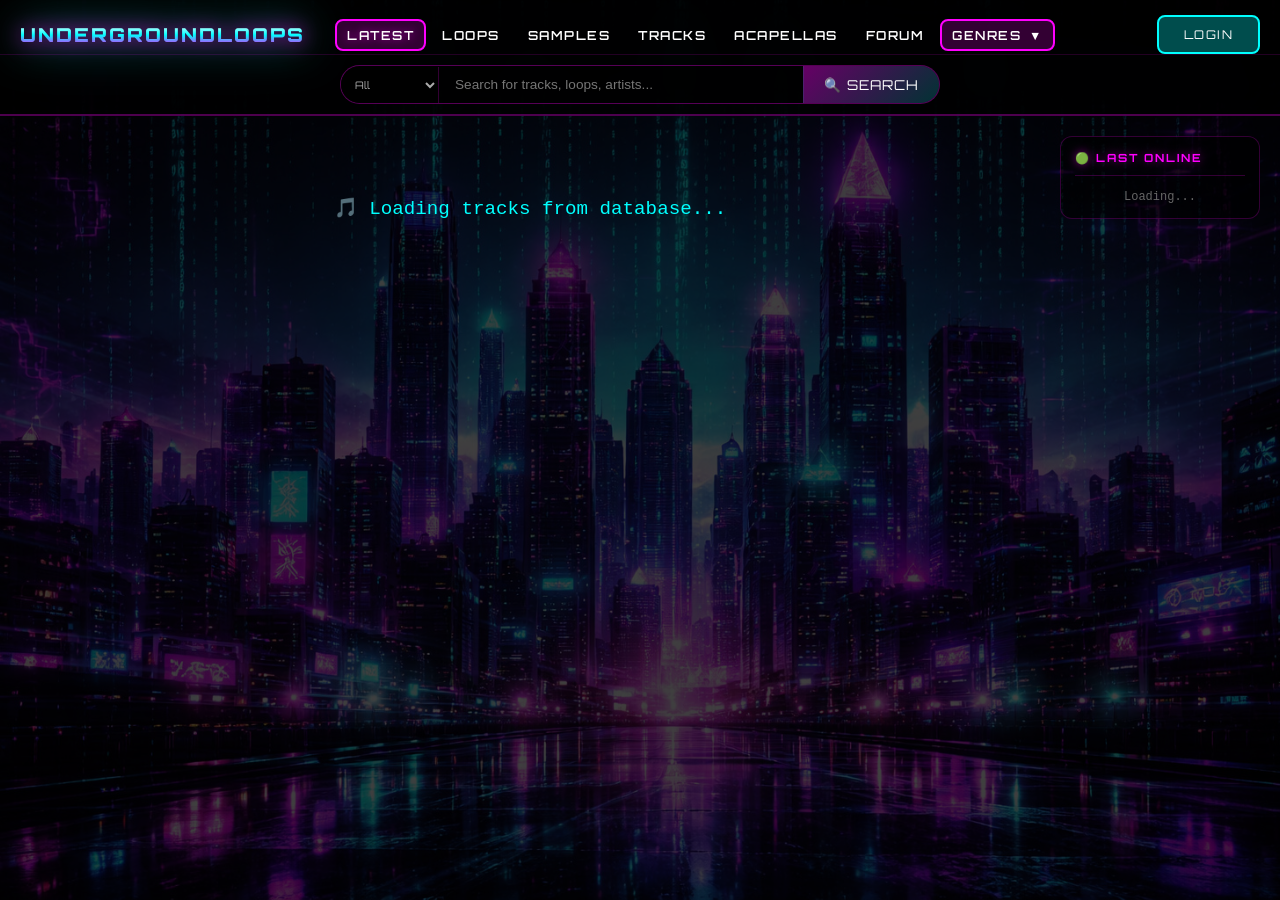
==== index.html @ 8f7794dc "Add files via upload" ====
<!DOCTYPE html>
<html lang="de">
<head>
    <meta charset="UTF-8">
    <meta name="viewport" content="width=device-width, initial-scale=1.0">
    <title>UNDERGROUNDLOOPS - Underground Techno & Electronic Music</title>
    <link rel="preconnect" href="https://fonts.googleapis.com">
    <link rel="preconnect" href="https://fonts.gstatic.com" crossorigin>
    <link href="https://fonts.googleapis.com/css2?family=Russo+One&family=Orbitron:wght@900&display=swap" rel="stylesheet">
    <link rel="stylesheet" href="style.css">
</head>
<body>
    <div class="cyberpunk-bg"></div>

    <header class="main-header" style="padding-bottom:0;">
        <div class="header-content">
            <div class="logo" style="font-size:1.2rem;letter-spacing:2px;" onclick="window.location.href='index.html'">UNDERGROUNDLOOPS</div>
            <nav class="main-nav" style="gap:4px;">
                <a href="index.html" class="nav-link active" data-page="latest" style="padding:6px 10px;font-size:0.78rem;">Latest</a>
                <a href="#" class="nav-link" data-page="loops" style="padding:6px 10px;font-size:0.78rem;">Loops</a>
                <a href="#" class="nav-link" data-page="samples" style="padding:6px 10px;font-size:0.78rem;">Samples</a>
                <a href="#" class="nav-link" data-page="tracks" style="padding:6px 10px;font-size:0.78rem;">Tracks</a>
                <a href="#" class="nav-link" data-page="acapellas" style="padding:6px 10px;font-size:0.78rem;">Acapellas</a>
                <a href="#" class="nav-link" data-page="forum" id="forumNavLink" style="padding:6px 10px;font-size:0.78rem;">Forum</a>
                <div class="genre-dropdown">
                    <button class="genre-dropdown-btn" style="padding:6px 10px;font-size:0.78rem;">
                        Genres <span class="arrow">▼</span>
                    </button>
                    <div class="genre-dropdown-menu">
                        <a href="#" data-genre="all">All Genres</a>
                        <a href="#" data-genre="techno">Techno</a>
                        <a href="#" data-genre="minimal">Minimal</a>
                        <a href="#" data-genre="industrial">Industrial</a>
                        <a href="#" data-genre="goa">Goa</a>
                        <a href="#" data-genre="psytrance">Psytrance</a>
                        <a href="#" data-genre="rap">Rap</a>
                        <a href="#" data-genre="hiphop">Hip Hop</a>
                        <a href="#" data-genre="chillout">Chillout</a>
                        <a href="#" data-genre="cinematics">Cinematics</a>
                        <a href="#" data-genre="drumandbass">Drum and Bass</a>
                        <a href="#" data-genre="electronic">Electronic</a>
                        <a href="#" data-genre="house">House</a>
                        <a href="#" data-genre="dubstep">Dubstep</a>
                        <a href="#" data-genre="trap">Trap</a>
                    </div>
                </div>
            </nav>
            <div class="user-actions">
                <div id="messagesIcon" class="messages-icon hidden" onclick="openMessages()">
                    💬
                    <span id="unreadBadge" class="unread-badge hidden">0</span>
                </div>
                <button id="loginBtn" class="login-btn">Login</button>
                <div id="userMenu" class="user-menu hidden">
                    <img id="userAvatar" class="user-avatar" src="" alt="Avatar" onclick="openProfile()">
                    <span id="username" class="username" onclick="openProfile()"></span>
                    <button id="logoutBtn" class="logout-btn-small">Logout</button>
                </div>
            </div>
        </div>
        <!-- ===== SEARCH BAR - EIGENE ZEILE ===== -->
        <div style="display:flex;align-items:center;justify-content:center;padding:10px 20px;border-top:1px solid #ff00ff22;">
            <div style="display:flex;align-items:center;background:rgba(0,0,0,0.5);border:1px solid #ff00ff55;border-radius:30px;overflow:hidden;transition:all 0.3s;max-width:600px;width:100%;" onmouseover="this.style.borderColor='#ff00ff'" onmouseout="this.style.borderColor='#ff00ff55'">
                <select id="searchFilter" style="background:rgba(0,0,0,0.8);border:none;border-right:1px solid #ff00ff33;color:#aaa;font-family:'Orbitron',sans-serif;font-size:0.65rem;padding:10px 10px;cursor:pointer;outline:none;flex-shrink:0;">
                    <option value="all">All</option>
                    <option value="tracks">Tracks</option>
                    <option value="loops">Loops</option>
                    <option value="samples">Samples</option>
                    <option value="acapellas">Acapellas</option>
                    <option value="artists">Artists</option>
                </select>
                <input id="searchInput" type="text" placeholder="Search for tracks, loops, artists..." 
                    style="background:transparent;border:none;color:#fff;font-size:0.85rem;padding:10px 16px;flex:1;outline:none;min-width:0;"
                    onkeydown="if(event.key==='Enter') performSearch()">
                <button onclick="performSearch()" style="background:linear-gradient(135deg,rgba(255,0,255,0.4),rgba(0,255,255,0.2));border:none;border-left:1px solid #ff00ff44;color:#fff;padding:10px 20px;cursor:pointer;font-size:0.85rem;font-family:'Orbitron',sans-serif;letter-spacing:1px;transition:all 0.2s;flex-shrink:0;" onmouseover="this.style.background='linear-gradient(135deg,rgba(255,0,255,0.6),rgba(0,255,255,0.4))'" onmouseout="this.style.background='linear-gradient(135deg,rgba(255,0,255,0.4),rgba(0,255,255,0.2))'">🔍 SEARCH</button>
            </div>
        </div>
    </header>


    <!-- ===== SEARCH RESULTS PAGE ===== -->
    <div class="container hidden" id="searchContainer">
        <div style="max-width:1100px;margin:0 auto;padding:20px 0;">
            <div style="display:flex;align-items:center;justify-content:space-between;margin-bottom:25px;flex-wrap:wrap;gap:15px;">
                <h1 style="font-family:'Orbitron',sans-serif;font-size:1.2rem;color:#ff00ff;letter-spacing:3px;text-shadow:0 0 20px rgba(255,0,255,0.6);">🔍 SEARCH RESULTS</h1>
                <button onclick="closeSearchPage()" style="background:rgba(255,0,255,0.15);border:1px solid #ff00ff;color:#ff00ff;padding:8px 18px;border-radius:8px;cursor:pointer;font-family:'Orbitron',sans-serif;font-size:0.7rem;letter-spacing:1px;">← BACK</button>
            </div>
            <div id="searchResultsContainer"></div>
        </div>
    </div>

    <!-- ===== LOOPS SUBMENU ===== -->
    <div id="loopsSubmenu" style="display:none;background:rgba(0,0,0,0.7);border-bottom:1px solid #ff00ff33;padding:8px 20px;text-align:center;gap:8px;flex-wrap:wrap;justify-content:center;">
        <span style="color:#ff00ff;font-family:'Orbitron',sans-serif;font-size:0.75rem;margin-right:8px;line-height:2;">LOOPS:</span>
        <button onclick="filterLoopCategory('all')" id="loopCat_all" style="padding:5px 14px;font-size:0.75rem;background:rgba(255,0,255,0.3);border:1px solid #ff00ff;color:#fff;border-radius:20px;cursor:pointer;font-family:'Orbitron',sans-serif;transition:all 0.3s;">All</button>
        <button onclick="filterLoopCategory('bass')" id="loopCat_bass" style="padding:5px 14px;font-size:0.75rem;background:rgba(0,0,0,0.3);border:1px solid #444;color:#aaa;border-radius:20px;cursor:pointer;font-family:'Orbitron',sans-serif;transition:all 0.3s;">Bass</button>
        <button onclick="filterLoopCategory('clap')" id="loopCat_clap" style="padding:5px 14px;font-size:0.75rem;background:rgba(0,0,0,0.3);border:1px solid #444;color:#aaa;border-radius:20px;cursor:pointer;font-family:'Orbitron',sans-serif;transition:all 0.3s;">Clap &amp; Snare</button>
        <button onclick="filterLoopCategory('hihats')" id="loopCat_hihats" style="padding:5px 14px;font-size:0.75rem;background:rgba(0,0,0,0.3);border:1px solid #444;color:#aaa;border-radius:20px;cursor:pointer;font-family:'Orbitron',sans-serif;transition:all 0.3s;">Hihats</button>
        <button onclick="filterLoopCategory('kick')" id="loopCat_kick" style="padding:5px 14px;font-size:0.75rem;background:rgba(0,0,0,0.3);border:1px solid #444;color:#aaa;border-radius:20px;cursor:pointer;font-family:'Orbitron',sans-serif;transition:all 0.3s;">Kick &amp; Drums</button>
        <button onclick="filterLoopCategory('percussion')" id="loopCat_percussion" style="padding:5px 14px;font-size:0.75rem;background:rgba(0,0,0,0.3);border:1px solid #444;color:#aaa;border-radius:20px;cursor:pointer;font-family:'Orbitron',sans-serif;transition:all 0.3s;">Percussions</button>
        <button onclick="filterLoopCategory('synth')" id="loopCat_synth" style="padding:5px 14px;font-size:0.75rem;background:rgba(0,0,0,0.3);border:1px solid #444;color:#aaa;border-radius:20px;cursor:pointer;font-family:'Orbitron',sans-serif;transition:all 0.3s;">Synth</button>
    </div>

    <!-- ===== LOOPS KEY SUBMENU ===== -->
    <div id="loopsKeySubmenu" style="display:none;background:rgba(0,0,0,0.65);border-bottom:1px solid #ff00ff22;padding:6px 20px;flex-wrap:wrap;justify-content:center;gap:6px;">
        <span style="color:#ff00ff;font-family:'Orbitron',sans-serif;font-size:0.75rem;margin-right:8px;line-height:2;">KEY:</span>
        <button onclick="filterLoopKey('all')" id="loopKey_all" style="padding:5px 12px;font-size:0.75rem;background:rgba(255,0,255,0.3);border:1px solid #ff00ff;color:#fff;border-radius:20px;cursor:pointer;font-family:'Orbitron',sans-serif;transition:all 0.3s;">All</button>
        <button onclick="filterLoopKey('C')" id="loopKey_C" style="padding:5px 12px;font-size:0.75rem;background:rgba(0,0,0,0.3);border:1px solid #444;color:#aaa;border-radius:20px;cursor:pointer;">C</button>
        <button onclick="filterLoopKey('C#')" id="loopKey_C#" style="padding:5px 12px;font-size:0.75rem;background:rgba(0,0,0,0.3);border:1px solid #444;color:#aaa;border-radius:20px;cursor:pointer;">C#</button>
        <button onclick="filterLoopKey('D')" id="loopKey_D" style="padding:5px 12px;font-size:0.75rem;background:rgba(0,0,0,0.3);border:1px solid #444;color:#aaa;border-radius:20px;cursor:pointer;">D</button>
        <button onclick="filterLoopKey('D#')" id="loopKey_D#" style="padding:5px 12px;font-size:0.75rem;background:rgba(0,0,0,0.3);border:1px solid #444;color:#aaa;border-radius:20px;cursor:pointer;">D#</button>
        <button onclick="filterLoopKey('E')" id="loopKey_E" style="padding:5px 12px;font-size:0.75rem;background:rgba(0,0,0,0.3);border:1px solid #444;color:#aaa;border-radius:20px;cursor:pointer;">E</button>
        <button onclick="filterLoopKey('F')" id="loopKey_F" style="padding:5px 12px;font-size:0.75rem;background:rgba(0,0,0,0.3);border:1px solid #444;color:#aaa;border-radius:20px;cursor:pointer;">F</button>
        <button onclick="filterLoopKey('F#')" id="loopKey_F#" style="padding:5px 12px;font-size:0.75rem;background:rgba(0,0,0,0.3);border:1px solid #444;color:#aaa;border-radius:20px;cursor:pointer;">F#</button>
        <button onclick="filterLoopKey('G')" id="loopKey_G" style="padding:5px 12px;font-size:0.75rem;background:rgba(0,0,0,0.3);border:1px solid #444;color:#aaa;border-radius:20px;cursor:pointer;">G</button>
        <button onclick="filterLoopKey('G#')" id="loopKey_G#" style="padding:5px 12px;font-size:0.75rem;background:rgba(0,0,0,0.3);border:1px solid #444;color:#aaa;border-radius:20px;cursor:pointer;">G#</button>
        <button onclick="filterLoopKey('A')" id="loopKey_A" style="padding:5px 12px;font-size:0.75rem;background:rgba(0,0,0,0.3);border:1px solid #444;color:#aaa;border-radius:20px;cursor:pointer;">A</button>
        <button onclick="filterLoopKey('A#')" id="loopKey_A#" style="padding:5px 12px;font-size:0.75rem;background:rgba(0,0,0,0.3);border:1px solid #444;color:#aaa;border-radius:20px;cursor:pointer;">A#</button>
        <button onclick="filterLoopKey('B')" id="loopKey_B" style="padding:5px 12px;font-size:0.75rem;background:rgba(0,0,0,0.3);border:1px solid #444;color:#aaa;border-radius:20px;cursor:pointer;">B</button>
    </div>

    <!-- ===== SAMPLES SUBMENU ===== -->
    <div id="samplesSubmenu" style="display:none;background:rgba(0,0,0,0.7);border-bottom:1px solid #00ffff33;padding:8px 20px;flex-wrap:wrap;justify-content:center;gap:8px;">
        <span style="color:#00ffff;font-family:'Orbitron',sans-serif;font-size:0.75rem;margin-right:8px;line-height:2;">SAMPLES:</span>
        <button onclick="filterSampleCategory('all')" id="sampleCat_all" style="padding:5px 14px;font-size:0.75rem;background:rgba(0,255,255,0.3);border:1px solid #00ffff;color:#fff;border-radius:20px;cursor:pointer;font-family:'Orbitron',sans-serif;transition:all 0.3s;">All</button>
        <button onclick="filterSampleCategory('bass')" id="sampleCat_bass" style="padding:5px 14px;font-size:0.75rem;background:rgba(0,0,0,0.3);border:1px solid #444;color:#aaa;border-radius:20px;cursor:pointer;font-family:'Orbitron',sans-serif;transition:all 0.3s;">Bass</button>
        <button onclick="filterSampleCategory('clap')" id="sampleCat_clap" style="padding:5px 14px;font-size:0.75rem;background:rgba(0,0,0,0.3);border:1px solid #444;color:#aaa;border-radius:20px;cursor:pointer;font-family:'Orbitron',sans-serif;transition:all 0.3s;">Clap &amp; Snare</button>
        <button onclick="filterSampleCategory('hihats')" id="sampleCat_hihats" style="padding:5px 14px;font-size:0.75rem;background:rgba(0,0,0,0.3);border:1px solid #444;color:#aaa;border-radius:20px;cursor:pointer;font-family:'Orbitron',sans-serif;transition:all 0.3s;">Hihats</button>
        <button onclick="filterSampleCategory('kick')" id="sampleCat_kick" style="padding:5px 14px;font-size:0.75rem;background:rgba(0,0,0,0.3);border:1px solid #444;color:#aaa;border-radius:20px;cursor:pointer;font-family:'Orbitron',sans-serif;transition:all 0.3s;">Kick &amp; Drums</button>
        <button onclick="filterSampleCategory('percussion')" id="sampleCat_percussion" style="padding:5px 14px;font-size:0.75rem;background:rgba(0,0,0,0.3);border:1px solid #444;color:#aaa;border-radius:20px;cursor:pointer;font-family:'Orbitron',sans-serif;transition:all 0.3s;">Percussions</button>
        <button onclick="filterSampleCategory('synth')" id="sampleCat_synth" style="padding:5px 14px;font-size:0.75rem;background:rgba(0,0,0,0.3);border:1px solid #444;color:#aaa;border-radius:20px;cursor:pointer;font-family:'Orbitron',sans-serif;transition:all 0.3s;">Synth</button>
    </div>

    <!-- ===== SAMPLES KEY SUBMENU ===== -->
    <div id="samplesKeySubmenu" style="display:none;background:rgba(0,0,0,0.65);border-bottom:1px solid #00ffff22;padding:6px 20px;flex-wrap:wrap;justify-content:center;gap:6px;">
        <span style="color:#00ffff;font-family:'Orbitron',sans-serif;font-size:0.75rem;margin-right:8px;line-height:2;">KEY:</span>
        <button onclick="filterSampleKey('all')" id="sampleKey_all" style="padding:5px 12px;font-size:0.75rem;background:rgba(0,255,255,0.3);border:1px solid #00ffff;color:#fff;border-radius:20px;cursor:pointer;font-family:'Orbitron',sans-serif;transition:all 0.3s;">All</button>
        <button onclick="filterSampleKey('C')" id="sampleKey_C" style="padding:5px 12px;font-size:0.75rem;background:rgba(0,0,0,0.3);border:1px solid #444;color:#aaa;border-radius:20px;cursor:pointer;">C</button>
        <button onclick="filterSampleKey('C#')" id="sampleKey_C#" style="padding:5px 12px;font-size:0.75rem;background:rgba(0,0,0,0.3);border:1px solid #444;color:#aaa;border-radius:20px;cursor:pointer;">C#</button>
        <button onclick="filterSampleKey('D')" id="sampleKey_D" style="padding:5px 12px;font-size:0.75rem;background:rgba(0,0,0,0.3);border:1px solid #444;color:#aaa;border-radius:20px;cursor:pointer;">D</button>
        <button onclick="filterSampleKey('D#')" id="sampleKey_D#" style="padding:5px 12px;font-size:0.75rem;background:rgba(0,0,0,0.3);border:1px solid #444;color:#aaa;border-radius:20px;cursor:pointer;">D#</button>
        <button onclick="filterSampleKey('E')" id="sampleKey_E" style="padding:5px 12px;font-size:0.75rem;background:rgba(0,0,0,0.3);border:1px solid #444;color:#aaa;border-radius:20px;cursor:pointer;">E</button>
        <button onclick="filterSampleKey('F')" id="sampleKey_F" style="padding:5px 12px;font-size:0.75rem;background:rgba(0,0,0,0.3);border:1px solid #444;color:#aaa;border-radius:20px;cursor:pointer;">F</button>
        <button onclick="filterSampleKey('F#')" id="sampleKey_F#" style="padding:5px 12px;font-size:0.75rem;background:rgba(0,0,0,0.3);border:1px solid #444;color:#aaa;border-radius:20px;cursor:pointer;">F#</button>
        <button onclick="filterSampleKey('G')" id="sampleKey_G" style="padding:5px 12px;font-size:0.75rem;background:rgba(0,0,0,0.3);border:1px solid #444;color:#aaa;border-radius:20px;cursor:pointer;">G</button>
        <button onclick="filterSampleKey('G#')" id="sampleKey_G#" style="padding:5px 12px;font-size:0.75rem;background:rgba(0,0,0,0.3);border:1px solid #444;color:#aaa;border-radius:20px;cursor:pointer;">G#</button>
        <button onclick="filterSampleKey('A')" id="sampleKey_A" style="padding:5px 12px;font-size:0.75rem;background:rgba(0,0,0,0.3);border:1px solid #444;color:#aaa;border-radius:20px;cursor:pointer;">A</button>
        <button onclick="filterSampleKey('A#')" id="sampleKey_A#" style="padding:5px 12px;font-size:0.75rem;background:rgba(0,0,0,0.3);border:1px solid #444;color:#aaa;border-radius:20px;cursor:pointer;">A#</button>
        <button onclick="filterSampleKey('B')" id="sampleKey_B" style="padding:5px 12px;font-size:0.75rem;background:rgba(0,0,0,0.3);border:1px solid #444;color:#aaa;border-radius:20px;cursor:pointer;">B</button>
    </div>

    <!-- ===== ACAPELLAS SUBMENU ===== -->
    <div id="acapellasSubmenu" style="display:none;background:rgba(0,0,0,0.7);border-bottom:1px solid #ffff0033;padding:8px 20px;flex-wrap:wrap;justify-content:center;gap:8px;">
        <span style="color:#ffff00;font-family:'Orbitron',sans-serif;font-size:0.75rem;margin-right:4px;line-height:2;">KEY:</span>
        <button onclick="filterAcapellaKey('all')" id="acapKey_all" style="padding:5px 12px;font-size:0.75rem;background:rgba(255,255,0,0.3);border:1px solid #ffff00;color:#fff;border-radius:20px;cursor:pointer;font-family:'Orbitron',sans-serif;transition:all 0.3s;">All</button>
        <button onclick="filterAcapellaKey('C')" id="acapKey_C" style="padding:5px 12px;font-size:0.75rem;background:rgba(0,0,0,0.3);border:1px solid #444;color:#aaa;border-radius:20px;cursor:pointer;">C</button>
        <button onclick="filterAcapellaKey('C#')" id="acapKey_C#" style="padding:5px 12px;font-size:0.75rem;background:rgba(0,0,0,0.3);border:1px solid #444;color:#aaa;border-radius:20px;cursor:pointer;">C#</button>
        <button onclick="filterAcapellaKey('D')" id="acapKey_D" style="padding:5px 12px;font-size:0.75rem;background:rgba(0,0,0,0.3);border:1px solid #444;color:#aaa;border-radius:20px;cursor:pointer;">D</button>
        <button onclick="filterAcapellaKey('D#')" id="acapKey_D#" style="padding:5px 12px;font-size:0.75rem;background:rgba(0,0,0,0.3);border:1px solid #444;color:#aaa;border-radius:20px;cursor:pointer;">D#</button>
        <button onclick="filterAcapellaKey('E')" id="acapKey_E" style="padding:5px 12px;font-size:0.75rem;background:rgba(0,0,0,0.3);border:1px solid #444;color:#aaa;border-radius:20px;cursor:pointer;">E</button>
        <button onclick="filterAcapellaKey('F')" id="acapKey_F" style="padding:5px 12px;font-size:0.75rem;background:rgba(0,0,0,0.3);border:1px solid #444;color:#aaa;border-radius:20px;cursor:pointer;">F</button>
        <button onclick="filterAcapellaKey('F#')" id="acapKey_F#" style="padding:5px 12px;font-size:0.75rem;background:rgba(0,0,0,0.3);border:1px solid #444;color:#aaa;border-radius:20px;cursor:pointer;">F#</button>
        <button onclick="filterAcapellaKey('G')" id="acapKey_G" style="padding:5px 12px;font-size:0.75rem;background:rgba(0,0,0,0.3);border:1px solid #444;color:#aaa;border-radius:20px;cursor:pointer;">G</button>
        <button onclick="filterAcapellaKey('G#')" id="acapKey_G#" style="padding:5px 12px;font-size:0.75rem;background:rgba(0,0,0,0.3);border:1px solid #444;color:#aaa;border-radius:20px;cursor:pointer;">G#</button>
        <button onclick="filterAcapellaKey('A')" id="acapKey_A" style="padding:5px 12px;font-size:0.75rem;background:rgba(0,0,0,0.3);border:1px solid #444;color:#aaa;border-radius:20px;cursor:pointer;">A</button>
        <button onclick="filterAcapellaKey('A#')" id="acapKey_A#" style="padding:5px 12px;font-size:0.75rem;background:rgba(0,0,0,0.3);border:1px solid #444;color:#aaa;border-radius:20px;cursor:pointer;">A#</button>
        <button onclick="filterAcapellaKey('B')" id="acapKey_B" style="padding:5px 12px;font-size:0.75rem;background:rgba(0,0,0,0.3);border:1px solid #444;color:#aaa;border-radius:20px;cursor:pointer;">B</button>
        <span style="color:#ffff00;font-family:'Orbitron',sans-serif;font-size:0.75rem;margin-left:12px;margin-right:4px;line-height:2;">BPM:</span>
        <button onclick="filterAcapellaBpm('all')" id="acapBpm_all" style="padding:5px 12px;font-size:0.75rem;background:rgba(255,255,0,0.3);border:1px solid #ffff00;color:#fff;border-radius:20px;cursor:pointer;font-family:'Orbitron',sans-serif;transition:all 0.3s;">All</button>
        <button onclick="filterAcapellaBpm('slow')" id="acapBpm_slow" style="padding:5px 12px;font-size:0.75rem;background:rgba(0,0,0,0.3);border:1px solid #444;color:#aaa;border-radius:20px;cursor:pointer;">Slow &lt;90</button>
        <button onclick="filterAcapellaBpm('mid')" id="acapBpm_mid" style="padding:5px 12px;font-size:0.75rem;background:rgba(0,0,0,0.3);border:1px solid #444;color:#aaa;border-radius:20px;cursor:pointer;">Mid 90-130</button>
        <button onclick="filterAcapellaBpm('fast')" id="acapBpm_fast" style="padding:5px 12px;font-size:0.75rem;background:rgba(0,0,0,0.3);border:1px solid #444;color:#aaa;border-radius:20px;cursor:pointer;">Fast &gt;130</button>
    </div>

    <div id="mainFlexWrapper" style="display:flex;gap:20px;align-items:flex-start;padding:0 20px;">
        <div class="container" id="mainContainer" style="flex:1;min-width:0;padding:0;">
            <div id="trackListContainer">
                <div class="loading-message">
                    <p style="text-align:center;color:#00ffff;font-size:1.2rem;padding:40px;">🎵 Loading tracks from database...</p>
                </div>
            </div>
        </div>
        <div id="membersSidebar" style="width:200px;flex-shrink:0;background:rgba(0,0,0,0.6);border:1px solid #ff00ff33;border-radius:12px;padding:14px;position:sticky;top:80px;margin-top:20px;">
            <h3 style="font-family:'Orbitron',sans-serif;color:#ff00ff;font-size:0.7rem;letter-spacing:2px;margin:0 0 14px 0;text-shadow:0 0 10px rgba(255,0,255,0.5);border-bottom:1px solid #ff00ff33;padding-bottom:10px;">🟢 LAST ONLINE</h3>
            <div id="onlineMembersList"><p style="color:#666;font-size:0.75rem;text-align:center;">Loading...</p></div>
        </div>
    </div>

    <!-- ===== BLOG PAGE ===== -->
    <div class="container hidden" id="blogContainer">
        <div style="max-width:900px;margin:0 auto;">
            <div style="display:flex;justify-content:space-between;align-items:center;margin-bottom:30px;flex-wrap:wrap;gap:15px;">
                <h1 style="font-family:'Orbitron',sans-serif;font-size:1.4rem;color:#ff00ff;letter-spacing:3px;text-shadow:0 0 20px rgba(255,0,255,0.6);">📰 UNDERGROUNDLOOPS BLOG</h1>
                <button id="newPostBtn" onclick="toggleNewPostForm()" style="display:none;background:rgba(255,0,255,0.2);border:2px solid #ff00ff;color:#fff;padding:10px 20px;border-radius:8px;cursor:pointer;font-family:'Orbitron',sans-serif;font-size:0.7rem;letter-spacing:1px;transition:all 0.3s;">✏️ NEW POST</button>
            </div>
            <div id="newPostForm" style="display:none;background:rgba(0,0,0,0.7);border:2px solid #ff00ff;border-radius:16px;padding:30px;margin-bottom:30px;">
                <h3 style="font-family:'Orbitron',sans-serif;color:#00ffff;font-size:0.85rem;letter-spacing:2px;margin-bottom:12px;">NEW BLOG POST</h3>
                <input id="blogTitle" type="text" placeholder="Title..." style="width:100%;padding:12px 16px;margin-bottom:10px;background:rgba(0,0,0,0.5);border:1px solid #ff00ff44;border-radius:8px;color:#fff;font-size:1rem;box-sizing:border-box;font-family:'Orbitron',sans-serif;">
                <textarea id="blogText" placeholder="Write your post here..." style="width:100%;padding:12px 16px;margin-bottom:10px;background:rgba(0,0,0,0.5);border:1px solid #ff00ff44;border-radius:8px;color:#fff;font-size:0.95rem;font-family:'Courier New',monospace;min-height:180px;resize:vertical;box-sizing:border-box;"></textarea>
                <input id="blogImage" type="text" placeholder="Image URL (optional)..." style="width:100%;padding:12px 16px;margin-bottom:15px;background:rgba(0,0,0,0.5);border:1px solid #ff00ff44;border-radius:8px;color:#fff;font-size:0.9rem;box-sizing:border-box;">
                <input id="blogVideo" type="text" placeholder="YouTube URL (optional)..." style="width:100%;padding:12px 16px;margin-bottom:12px;background:rgba(0,0,0,0.5);border:1px solid #ff00ff44;border-radius:8px;color:#fff;font-size:0.9rem;box-sizing:border-box;">
                <div style="display:flex;gap:12px;">
                    <button onclick="submitBlogPost()" style="background:rgba(255,0,255,0.3);border:2px solid #ff00ff;color:#fff;padding:12px 30px;border-radius:8px;cursor:pointer;font-family:'Orbitron',sans-serif;font-size:0.75rem;letter-spacing:1px;">🚀 PUBLISH</button>
                    <button onclick="toggleNewPostForm()" style="background:rgba(100,100,100,0.2);border:2px solid #444;color:#aaa;padding:12px 20px;border-radius:8px;cursor:pointer;font-family:'Orbitron',sans-serif;font-size:0.75rem;">CANCEL</button>
                </div>
            </div>
            <div id="blogPostsList"></div>
        </div>
    </div>

    <!-- ===== FORUM PAGE ===== -->
    <div class="container hidden" id="forumContainer">
        <div style="max-width:960px;margin:0 auto;padding:20px 0;">
            <div style="display:flex;justify-content:space-between;align-items:center;margin-bottom:30px;flex-wrap:wrap;gap:15px;">
                <h1 style="font-family:'Orbitron',sans-serif;font-size:1.4rem;color:#00ffff;letter-spacing:3px;text-shadow:0 0 20px rgba(0,255,255,0.6);">💬 FORUM</h1>
                <button id="newThreadBtn" onclick="showNewThreadForm()" style="display:none;background:rgba(0,255,255,0.2);border:2px solid #00ffff;color:#fff;padding:10px 20px;border-radius:8px;cursor:pointer;font-family:'Orbitron',sans-serif;font-size:0.7rem;letter-spacing:1px;">✏️ NEW THREAD</button>
            </div>
            <div id="forumCategoriesView"></div>
            <div id="forumThreadsView" style="display:none;"></div>
            <div id="forumPostView" style="display:none;"></div>
            <div id="newThreadForm" style="display:none;background:rgba(0,0,0,0.7);border:2px solid #00ffff;border-radius:16px;padding:30px;margin-bottom:30px;">
                <h3 style="font-family:'Orbitron',sans-serif;color:#00ffff;font-size:0.85rem;letter-spacing:2px;margin-bottom:12px;">NEW THREAD</h3>
                <input id="threadTitle" type="text" placeholder="Thread Title..." style="width:100%;padding:12px 16px;margin-bottom:15px;background:rgba(0,0,0,0.5);border:1px solid #00ffff44;border-radius:8px;color:#fff;font-size:1rem;box-sizing:border-box;font-family:'Orbitron',sans-serif;">
                <textarea id="threadText" placeholder="Write your message..." style="width:100%;padding:12px 16px;margin-bottom:20px;background:rgba(0,0,0,0.5);border:1px solid #00ffff44;border-radius:8px;color:#fff;font-size:0.95rem;font-family:'Courier New',monospace;min-height:150px;resize:vertical;box-sizing:border-box;"></textarea>
                <div style="display:flex;gap:12px;">
                    <button onclick="submitNewThread()" style="background:rgba(0,255,255,0.2);border:2px solid #00ffff;color:#fff;padding:12px 30px;border-radius:8px;cursor:pointer;font-family:'Orbitron',sans-serif;font-size:0.75rem;letter-spacing:1px;">🚀 POST</button>
                    <button onclick="hideNewThreadForm()" style="background:rgba(100,100,100,0.2);border:2px solid #444;color:#aaa;padding:12px 20px;border-radius:8px;cursor:pointer;font-family:'Orbitron',sans-serif;font-size:0.75rem;">CANCEL</button>
                </div>
            </div>
        </div>
    </div>

    <!-- ===== PROFILE PAGE ===== -->
    <div class="container hidden" id="profileContainer">
        <div class="profile-page">
            <button class="back-btn" onclick="showMainPage()">← Back to Tracks</button>
            <div id="profileBanner" style="width:100%;height:220px;background:linear-gradient(135deg,#0a0a0a,#1a0a2e,#0a1a2e);border-radius:16px;margin-bottom:0;position:relative;overflow:hidden;border:1px solid #ff00ff44;">
                <img id="profileBannerImg" src="" alt="Banner" style="width:100%;height:100%;object-fit:cover;display:none;">
                <div id="bannerDefault" style="position:absolute;inset:0;background:linear-gradient(135deg,#0d0d1a 0%,#1a0a2e 40%,#0a1520 100%);display:flex;align-items:center;justify-content:center;">
                    <div style="font-family:'Orbitron',sans-serif;color:rgba(255,0,255,0.15);font-size:4rem;letter-spacing:10px;user-select:none;">UNDERGROUNDLOOPS</div>
                </div>
                <div style="position:absolute;bottom:0;left:0;right:0;height:80px;background:linear-gradient(transparent,rgba(0,0,0,0.8));pointer-events:none;"></div>
            </div>
            <div style="position:relative;margin-top:-50px;padding:0 30px;display:flex;align-items:flex-end;gap:20px;margin-bottom:20px;">
                <div style="position:relative;flex-shrink:0;">
                    <img id="profilePageAvatar" class="profile-page-avatar" src="" alt="Avatar" style="width:100px;height:100px;border-radius:50%;border:4px solid #ff00ff;box-shadow:0 0 20px rgba(255,0,255,0.5);object-fit:cover;background:#111;">
                </div>
                <div class="profile-info" style="flex:1;padding-bottom:10px;">
                    <h2 id="profilePageUsername" class="profile-page-username"></h2>
                    <p id="profilePageEmail" class="profile-page-email"></p>
                    <p id="profilePageJoined" class="profile-page-joined"></p>
                </div>
                <div class="profile-actions" id="profileActions"></div>
            </div>
            <div class="profile-stats">
                <div class="stat-box"><div class="stat-number" id="uploadsCount">0</div><div class="stat-label">Uploads</div></div>
                <div class="stat-box clickable" onclick="showFollowers()"><div class="stat-number" id="followersCount">0</div><div class="stat-label">Followers</div></div>
                <div class="stat-box clickable" onclick="showFollowing()"><div class="stat-number" id="followingCount">0</div><div class="stat-label">Following</div></div>
                <div class="stat-box"><div class="stat-number" id="likesCount">0</div><div class="stat-label">Likes Received</div></div>
            </div>
            <div class="profile-tabs">
                <button class="tab-btn active" data-tab="uploads">My Uploads</button>
                <button class="tab-btn" data-tab="liked">Liked Tracks</button>
                <button class="tab-btn" data-tab="playlists">🎵 Playlists</button>
                <button class="tab-btn" data-tab="reposts">🔁 Reposts</button>
                <button class="tab-btn" data-tab="stats">📊 Stats</button>
                <button class="tab-btn" data-tab="sociallinks">🔗 Social Links</button>
                <button class="tab-btn" data-tab="settings">Settings</button>
            </div>
            <div class="profile-content">
                <div id="uploadsTab" class="tab-content active">
                    <div style="text-align:right;margin-bottom:20px;">
                        <button onclick="openUploadPage()" style="padding:12px 28px;background:linear-gradient(135deg,rgba(255,0,255,0.3),rgba(0,255,255,0.2));border:2px solid #ff00ff;color:#fff;border-radius:8px;cursor:pointer;font-size:1rem;font-family:'Orbitron',sans-serif;letter-spacing:1px;transition:all 0.3s;">⬆ UPLOAD</button>
                    </div>
                    <div id="userUploads"></div>
                </div>
                <div id="likedTab" class="tab-content hidden"><div id="userLikedTracks"></div></div>
                <div id="playlistsTab" class="tab-content hidden"></div>
                <div id="repostsTab" class="tab-content hidden"></div>
                <div id="statsTab" class="tab-content hidden"></div>
                <div id="sociallinksTab" class="tab-content hidden"></div>
                <div id="settingsTab" class="tab-content hidden">
                    <div class="settings-section">
                        <h3>Avatar</h3>
                        <img id="settingsAvatar" class="settings-avatar" src="">
                        <input type="file" id="avatarUpload" accept="image/*" style="display:none">
                        <button onclick="document.getElementById('avatarUpload').click()">🖼️ Change Avatar</button>
                        <p style="color:#888;font-size:0.78rem;margin-top:8px;font-family:'Orbitron',sans-serif;letter-spacing:1px;">MAX SIZE: 1024 x 1024 px • JPG/PNG</p>
                    </div>
                    <div class="settings-section">
                        <h3>Profile Banner</h3>
                        <input type="file" id="bannerUpload" accept="image/*" style="display:none">
                        <button onclick="document.getElementById('bannerUpload').click()" style="padding:10px 24px;background:rgba(255,0,255,0.2);border:2px solid #ff00ff;color:#fff;border-radius:8px;cursor:pointer;font-size:0.9rem;">🖼️ Change Banner</button>
                        <p style="color:#888;font-size:0.78rem;margin-top:8px;font-family:'Orbitron',sans-serif;letter-spacing:1px;">MAX SIZE: 1536 x 1024 px • JPG/PNG</p>
                    </div>
                    <div class="settings-section">
                        <h3>Username</h3>
                        <input type="text" id="settingsUsername" placeholder="Username">
                        <button onclick="updateUsername()">Update Username</button>
                    </div>
                </div>
            </div>
        </div>
    </div>

    <!-- ===== UPLOAD PAGE ===== -->
    <div class="container hidden" id="uploadContainer">
        <div style="max-width:600px;margin:0 auto;padding:20px;">
            <button onclick="openProfile()" style="padding:10px 20px;background:rgba(0,255,255,0.1);border:1px solid #00ffff;color:#00ffff;border-radius:8px;cursor:pointer;margin-bottom:30px;">← Back to Profile</button>
            <h2 style="font-family:'Orbitron',sans-serif;color:#ff00ff;text-align:center;margin-bottom:30px;font-size:1.8rem;text-shadow:0 0 20px rgba(255,0,255,0.5);">⬆ UPLOAD</h2>
            <div style="margin-bottom:15px;">
                <p style="color:#00ffff;margin-bottom:12px;font-family:'Orbitron',sans-serif;font-size:0.9rem;">SELECT TYPE:</p>
                <div style="display:flex;gap:12px;">
                    <button id="typeBtn_loop" onclick="selectUploadType('loop')" style="flex:1;padding:14px;background:rgba(255,0,255,0.3);border:2px solid #ff00ff;color:#fff;border-radius:8px;cursor:pointer;font-family:'Orbitron',sans-serif;font-size:0.85rem;transition:all 0.3s;">🔁 LOOP<br><small style="color:#ccc;font-size:0.7rem;">WAV</small></button>
                    <button id="typeBtn_sample" onclick="selectUploadType('sample')" style="flex:1;padding:14px;background:rgba(0,0,0,0.3);border:2px solid #444;color:#aaa;border-radius:8px;cursor:pointer;font-family:'Orbitron',sans-serif;font-size:0.85rem;transition:all 0.3s;">🎹 SAMPLE<br><small style="color:#aaa;font-size:0.7rem;">WAV</small></button>
                    <button id="typeBtn_track" onclick="selectUploadType('track')" style="flex:1;padding:14px;background:rgba(0,0,0,0.3);border:2px solid #444;color:#aaa;border-radius:8px;cursor:pointer;font-family:'Orbitron',sans-serif;font-size:0.85rem;transition:all 0.3s;">🎵 TRACK<br><small style="color:#aaa;font-size:0.7rem;">MP3</small></button>
                    <button id="typeBtn_acapella" onclick="selectUploadType('acapella')" style="flex:1;padding:14px;background:rgba(0,0,0,0.3);border:2px solid #444;color:#aaa;border-radius:8px;cursor:pointer;font-family:'Orbitron',sans-serif;font-size:0.85rem;transition:all 0.3s;">🎤 ACAPELLA<br><small style="color:#aaa;font-size:0.7rem;">WAV/MP3</small></button>
                </div>
                <input type="hidden" id="uploadType" value="loop">
            </div>
            <div id="loopCategorySection" style="margin-bottom:20px;display:none;">
                <label style="color:#00ffff;font-family:'Orbitron',sans-serif;font-size:0.85rem;display:block;margin-bottom:8px;">LOOP CATEGORY</label>
                <select id="uploadCategory" style="width:100%;padding:12px 16px;background:rgba(0,0,0,0.5);border:1px solid #ff00ff44;border-radius:8px;color:#fff;font-size:1rem;box-sizing:border-box;">
                    <option value="bass">Bass</option>
                    <option value="clap">Clap &amp; Snare</option>
                    <option value="hihats">Hihats</option>
                    <option value="kick">Kick &amp; Drums</option>
                    <option value="percussion">Percussions</option>
                    <option value="synth">Synth</option>
                </select>
            </div>
            <div id="keySection" style="margin-bottom:20px;display:none;">
                <label style="color:#00ffff;font-family:'Orbitron',sans-serif;font-size:0.85rem;display:block;margin-bottom:8px;">KEY</label>
                <select id="uploadKey" style="width:100%;padding:12px 16px;background:rgba(0,0,0,0.5);border:1px solid #ff00ff44;border-radius:8px;color:#fff;font-size:1rem;box-sizing:border-box;">
                    <option value="">-- Select Key --</option>
                    <option value="C">C</option><option value="C#">C#</option>
                    <option value="D">D</option><option value="D#">D#</option>
                    <option value="E">E</option><option value="F">F</option>
                    <option value="F#">F#</option><option value="G">G</option>
                    <option value="G#">G#</option><option value="A">A</option>
                    <option value="A#">A#</option><option value="B">B</option>
                </select>
            </div>
            <div style="margin-bottom:20px;">
                <label style="color:#00ffff;font-family:'Orbitron',sans-serif;font-size:0.85rem;display:block;margin-bottom:8px;">TITLE *</label>
                <input type="text" id="uploadTitle" placeholder="Enter title..." style="width:100%;padding:12px 16px;background:rgba(0,0,0,0.5);border:1px solid #ff00ff44;border-radius:8px;color:#fff;font-size:1rem;box-sizing:border-box;">
            </div>
            <div style="display:flex;gap:15px;margin-bottom:20px;">
                <div style="flex:2;">
                    <label style="color:#00ffff;font-family:'Orbitron',sans-serif;font-size:0.85rem;display:block;margin-bottom:8px;">GENRE</label>
                    <select id="uploadGenre" style="width:100%;padding:12px 16px;background:rgba(0,0,0,0.5);border:1px solid #ff00ff44;border-radius:8px;color:#fff;font-size:1rem;box-sizing:border-box;">
                        <option value="techno">Techno</option><option value="minimal">Minimal</option>
                        <option value="industrial">Industrial</option><option value="goa">Goa</option>
                        <option value="psytrance">Psytrance</option><option value="rap">Rap</option>
                        <option value="hiphop">Hip Hop</option><option value="chillout">Chillout</option>
                        <option value="cinematics">Cinematics</option><option value="drumandbass">Drum and Bass</option>
                        <option value="electronic">Electronic</option><option value="house">House</option>
                        <option value="dubstep">Dubstep</option><option value="trap">Trap</option>
                    </select>
                </div>
                <div style="flex:1;">
                    <label style="color:#00ffff;font-family:'Orbitron',sans-serif;font-size:0.85rem;display:block;margin-bottom:8px;">BPM</label>
                    <input type="number" id="uploadBPM" placeholder="140" min="60" max="250" style="width:100%;padding:12px 16px;background:rgba(0,0,0,0.5);border:1px solid #ff00ff44;border-radius:8px;color:#fff;font-size:1rem;box-sizing:border-box;">
                </div>
            </div>
            <div style="margin-bottom:20px;">
                <label style="color:#00ffff;font-family:'Orbitron',sans-serif;font-size:0.85rem;display:block;margin-bottom:8px;">AUDIO FILE * &nbsp;<span id="audioFormatHint" style="color:#ff00ff;font-size:0.75rem;">WAV format only</span></label>
                <input type="file" id="uploadAudioFile" accept=".wav,audio/wav" style="display:none">
                <div onclick="document.getElementById('uploadAudioFile').click()" style="padding:20px;border:2px dashed #ff00ff44;border-radius:8px;text-align:center;cursor:pointer;color:#aaa;background:rgba(255,0,255,0.05);transition:all 0.3s;" onmouseover="this.style.borderColor='#ff00ff'" onmouseout="this.style.borderColor='#ff00ff44'">
                    🎵 <span id="uploadAudioLabel">Click to select audio file</span>
                </div>
            </div>
            <div style="margin-bottom:15px;">
                <label style="color:#00ffff;font-family:'Orbitron',sans-serif;font-size:0.85rem;display:block;margin-bottom:8px;">COVER IMAGE &nbsp;<span style="color:#666;font-size:0.75rem;">(optional)</span></label>
                <input type="file" id="uploadCoverFile" accept="image/*" style="display:none">
                <div onclick="document.getElementById('uploadCoverFile').click()" style="padding:20px;border:2px dashed #00ffff44;border-radius:8px;text-align:center;cursor:pointer;color:#aaa;background:rgba(0,255,255,0.05);transition:all 0.3s;" onmouseover="this.style.borderColor='#00ffff'" onmouseout="this.style.borderColor='#00ffff44'">
                    🖼️ <span id="uploadCoverLabel">Click to select cover image (optional)</span>
                </div>
                <img id="coverPreview" class="hidden" style="width:120px;height:120px;object-fit:cover;border-radius:8px;margin-top:12px;border:2px solid #ff00ff;">
            </div>
            <div id="uploadProgress" class="hidden" style="padding:15px;background:rgba(255,0,255,0.1);border:1px solid #ff00ff;border-radius:8px;text-align:center;margin-bottom:20px;color:#fff;">
                <span id="uploadProgressText">Uploading...</span>
            </div>
            <button onclick="submitUpload()" style="width:100%;padding:16px;background:linear-gradient(135deg,rgba(255,0,255,0.4),rgba(0,255,255,0.2));border:2px solid #ff00ff;color:#fff;border-radius:8px;cursor:pointer;font-size:1.1rem;font-family:'Orbitron',sans-serif;letter-spacing:2px;transition:all 0.3s;">⬆ UPLOAD NOW</button>
        </div>
    </div>

    <!-- ===== MESSAGES PAGE ===== -->
    <div class="container hidden" id="messagesContainer">
        <div class="messages-page">
            <button class="back-btn" onclick="showMainPage()">← Back</button>
            <h2>Messages</h2>
            <div class="messages-layout">
                <div class="conversations-list" id="conversationsList"><p style="color:#666;text-align:center;padding:20px;">Loading conversations...</p></div>
                <div class="message-view" id="messageView"><p style="color:#666;text-align:center;padding:40px;">Select a conversation</p></div>
            </div>
        </div>
    </div>

    <!-- ===== LOGIN/REGISTER MODAL ===== -->
    <div id="authModal" class="modal hidden">
        <div class="modal-content">
            <span class="close-modal">&times;</span>
            <div id="loginForm" class="auth-form">
                <h2>Login</h2>
                <input type="email" id="loginEmail" placeholder="Email" required>
                <input type="password" id="loginPassword" placeholder="Password" required>
                <button id="loginSubmit" class="submit-btn">Login</button>
                <p class="switch-form">Don't have an account? <a href="#" id="showRegister">Register</a></p>
            </div>
            <div id="registerForm" class="auth-form hidden">
                <h2>Register</h2>
                <input type="text" id="registerUsername" placeholder="Username" required>
                <input type="email" id="registerEmail" placeholder="Email" required>
                <input type="password" id="registerPassword" placeholder="Password" required>
                <button id="registerSubmit" class="submit-btn">Register</button>
                <p class="switch-form">Already have an account? <a href="#" id="showLogin">Login</a></p>
            </div>
        </div>
    </div>

    <!-- ===== FOLLOWERS/FOLLOWING MODAL ===== -->
    <div id="followModal" class="modal hidden">
        <div class="modal-content">
            <span class="close-modal">&times;</span>
            <h2 id="followModalTitle"></h2>
            <div id="followModalContent" class="follow-list"></div>
        </div>
    </div>

    <!-- ===== PLAYER MODAL ===== -->
    <div id="playerModal" style="display:none;position:fixed;inset:0;background:rgba(0,0,0,0.85);z-index:9999;align-items:center;justify-content:center;backdrop-filter:blur(10px);" onclick="closePlayerModal(event)">
        <div style="background:linear-gradient(135deg,#0a0a0a,#1a0a2e);border:1px solid #ff00ff;border-radius:20px;padding:20px;max-width:900px;width:96%;box-shadow:0 0 60px rgba(255,0,255,0.3);position:relative;max-height:90vh;overflow-y:auto;" onclick="event.stopPropagation()">
            <button onclick="closePlayerModal()" style="position:absolute;top:15px;right:15px;background:none;border:none;color:#aaa;font-size:1.5rem;cursor:pointer;">✕</button>
            <div style="display:flex;gap:20px;align-items:center;margin-bottom:25px;">
                <img id="modalCover" src="" style="width:90px;height:90px;object-fit:cover;border-radius:10px;border:2px solid #ff00ff;box-shadow:0 0 20px rgba(255,0,255,0.4);flex-shrink:0;">
                <div>
                    <div id="modalTitle" style="color:#fff;font-size:1.1rem;font-weight:bold;margin-bottom:6px;"></div>
                    <div id="modalArtist" style="color:#00ffff;font-size:0.9rem;margin-bottom:6px;"></div>
                    <div id="modalMeta" style="color:#888;font-size:0.8rem;"></div>
                </div>
            </div>
            <div id="modalWaveform" style="width:100%;height:110px;background:rgba(0,0,0,0.4);border-radius:10px;cursor:pointer;margin-bottom:12px;overflow:hidden;position:relative;"></div>
            <div style="display:flex;justify-content:space-between;color:#888;font-size:0.8rem;margin-bottom:15px;">
                <span id="modalCurrentTime">0:00</span>
                <span id="modalTotalTime">0:00</span>
            </div>
            <div style="display:flex;align-items:center;gap:15px;justify-content:center;margin-bottom:20px;">
                <button onclick="modalTogglePlay()" id="modalPlayBtn" style="width:60px;height:60px;border-radius:50%;background:linear-gradient(135deg,#ff00ff,#00ffff);border:none;color:#000;font-size:1.5rem;cursor:pointer;transition:all 0.3s;box-shadow:0 0 20px rgba(255,0,255,0.5);">▶</button>
                <div style="display:flex;align-items:center;gap:8px;flex:1;">
                    <span style="color:#aaa;font-size:1rem;">🔊</span>
                    <input type="range" id="modalVolume" min="0" max="100" value="80" oninput="setVolume(this.value)" style="flex:1;accent-color:#ff00ff;">
                </div>
            </div>

            <!-- ✅ Buttons: Like + Playlist + Repost + Teilen + Download -->
            <div style="display:grid;grid-template-columns:1fr 1fr 1fr 1fr 1fr;gap:8px;">
                <button id="modalLikeBtn" onclick="modalToggleLike()" style="padding:10px;background:rgba(255,0,255,0.2);border:1px solid #ff00ff;color:#fff;border-radius:8px;cursor:pointer;font-size:0.85rem;transition:all 0.3s;text-align:center;">🤍 <span id="modalLikeCount">0</span></button>
                <button id="modalPlaylistBtn" onclick="openPlaylistPopup(currentModalTrackId)" style="padding:10px;background:rgba(255,165,0,0.2);border:1px solid #ffa500;color:#ffa500;border-radius:8px;cursor:pointer;font-size:0.85rem;transition:all 0.3s;text-align:center;">🎵 Playlist</button>
                <button id="modalRepostBtn" onclick="toggleRepost(currentModalTrackId)" style="padding:10px;background:rgba(0,255,136,0.2);border:1px solid #00ff88;color:#00ff88;border-radius:8px;cursor:pointer;font-size:0.85rem;transition:all 0.3s;text-align:center;">🔁 Repost</button>
                <button id="modalShareBtn" onclick="shareTrack()" style="padding:10px;background:rgba(100,100,255,0.2);border:1px solid #6666ff;color:#aaaaff;border-radius:8px;cursor:pointer;font-size:0.85rem;transition:all 0.3s;text-align:center;">🔗 Teilen</button>
                <button id="modalDownloadBtn" onclick="downloadTrack()" style="padding:10px;background:rgba(0,255,255,0.2);border:1px solid #00ffff;color:#fff;border-radius:8px;cursor:pointer;font-size:0.85rem;transition:all 0.3s;text-align:center;">⬇ Download</button>
            </div>

            <!-- SHARE POPUP -->
            <div id="sharePopup" style="display:none;margin-top:10px;background:rgba(0,0,0,0.8);border:1px solid #6666ff;border-radius:12px;padding:15px;">
                <div style="font-family:'Orbitron',sans-serif;color:#aaaaff;font-size:0.72rem;letter-spacing:2px;margin-bottom:10px;">🔗 TRACK TEILEN</div>
                <div style="display:flex;gap:8px;margin-bottom:10px;">
                    <input id="shareUrl" type="text" readonly style="flex:1;background:#111;border:1px solid #6666ff44;border-radius:6px;color:#fff;font-size:0.78rem;padding:8px 10px;outline:none;">
                    <button onclick="copyShareUrl()" style="background:rgba(100,100,255,0.3);border:1px solid #6666ff;color:#aaaaff;border-radius:6px;padding:8px 14px;cursor:pointer;font-size:0.78rem;white-space:nowrap;">📋 Kopieren</button>
                </div>
                <div style="display:flex;gap:8px;flex-wrap:wrap;">
                    <button onclick="shareVia('whatsapp')" style="flex:1;padding:8px;background:rgba(37,211,102,0.2);border:1px solid #25d366;color:#25d366;border-radius:6px;cursor:pointer;font-size:0.78rem;">💬 WhatsApp</button>
                    <button onclick="shareVia('telegram')" style="flex:1;padding:8px;background:rgba(0,136,204,0.2);border:1px solid #0088cc;color:#0088cc;border-radius:6px;cursor:pointer;font-size:0.78rem;">✈️ Telegram</button>
                    <button onclick="shareVia('twitter')" style="flex:1;padding:8px;background:rgba(29,161,242,0.2);border:1px solid #1da1f2;color:#1da1f2;border-radius:6px;cursor:pointer;font-size:0.78rem;">🐦 Twitter</button>
                    <button onclick="shareVia('copy')" style="flex:1;padding:8px;background:rgba(255,255,255,0.1);border:1px solid #555;color:#aaa;border-radius:6px;cursor:pointer;font-size:0.78rem;">🔗 Link</button>
                </div>
            </div>

            <!-- COMMENTS SECTION -->
            <div style="margin-top:20px;border-top:1px solid #ff00ff22;padding-top:16px;">
                <div style="display:flex;align-items:center;justify-content:space-between;margin-bottom:10px;">
                    <span style="font-family:'Orbitron',sans-serif;color:#ff00ff;font-size:0.75rem;letter-spacing:2px;">💬 COMMENTS</span>
                    <span style="color:#666;font-size:0.7rem;">Click on waveform to comment</span>
                </div>
                <div id="modalCommentsSection" style="max-height:150px;overflow-y:auto;"></div>
            </div>
        </div>
    </div>

    <!-- ===== CROP MODAL ===== -->
    <div id="cropModal" style="display:none;position:fixed;top:0;left:0;width:100%;height:100%;background:rgba(0,0,0,0.92);backdrop-filter:blur(10px);z-index:9999;align-items:center;justify-content:center;">
        <div style="background:rgba(0,0,0,0.95);border:2px solid #ff00ff;border-radius:20px;padding:30px;width:90%;max-width:600px;box-shadow:0 0 50px rgba(255,0,255,0.4);">
            <h3 style="font-family:'Orbitron',sans-serif;color:#ff00ff;font-size:0.9rem;letter-spacing:2px;margin-bottom:6px;" id="cropModalTitle">CROP IMAGE</h3>
            <p style="color:#888;font-size:0.75rem;font-family:'Orbitron',sans-serif;margin-bottom:20px;" id="cropModalSubtitle">Drag to move • Scroll to zoom</p>
            <div style="position:relative;overflow:hidden;border:2px solid #ff00ff44;border-radius:12px;margin-bottom:20px;background:#111;cursor:grab;" id="cropCanvasWrapper">
                <canvas id="cropCanvas" style="display:block;"></canvas>
                <div style="position:absolute;top:0;left:0;width:100%;height:100%;pointer-events:none;background:linear-gradient(rgba(255,0,255,0.1) 1px,transparent 1px),linear-gradient(90deg,rgba(255,0,255,0.1) 1px,transparent 1px);background-size:33.33% 33.33%;"></div>
            </div>
            <div style="display:flex;align-items:center;gap:12px;margin-bottom:20px;">
                <span style="color:#ff00ff;font-size:1rem;">🔍</span>
                <input type="range" id="cropZoom" min="0.5" max="3" step="0.01" value="1" style="flex:1;height:4px;-webkit-appearance:none;background:rgba(255,0,255,0.3);border-radius:2px;outline:none;cursor:pointer;">
                <span style="color:#888;font-size:0.75rem;font-family:'Orbitron',sans-serif;" id="cropZoomLabel">100%</span>
            </div>
            <div style="display:flex;gap:12px;justify-content:flex-end;">
                <button onclick="closeCropModal()" style="background:rgba(100,100,100,0.2);border:2px solid #444;color:#aaa;padding:12px 24px;border-radius:8px;cursor:pointer;font-family:'Orbitron',sans-serif;font-size:0.75rem;">CANCEL</button>
                <button onclick="applyCrop()" style="background:rgba(255,0,255,0.3);border:2px solid #ff00ff;color:#fff;padding:12px 30px;border-radius:8px;cursor:pointer;font-family:'Orbitron',sans-serif;font-size:0.75rem;letter-spacing:1px;">✅ ÜBERNEHMEN</button>
            </div>
        </div>
    </div>

    <!-- Firebase SDK -->
    <script src="https://cdnjs.cloudflare.com/ajax/libs/wavesurfer.js/6.6.4/wavesurfer.min.js"></script>
    <script src="https://www.gstatic.com/firebasejs/8.10.1/firebase-app.js"></script>
    <script src="https://www.gstatic.com/firebasejs/8.10.1/firebase-firestore.js"></script>
    <script src="https://www.gstatic.com/firebasejs/8.10.1/firebase-auth.js"></script>
    <script src="https://www.gstatic.com/firebasejs/8.10.1/firebase-storage.js"></script>
    <script src="firebase-config.js"></script>
    <script src="script.js"></script>
    <script src="auth.js"></script>
    <script src="social.js"></script>
    <script src="upload.js"></script>
</body>
</html>
---- style.css ----
/* UNDERGROUNDLOOPS v2 - Professional Edition */

* {
    margin: 0;
    padding: 0;
    box-sizing: border-box;
}

body {
    font-family: 'Courier New', monospace;
    background: #000;
    color: #fff;
    min-height: 100vh;
    overflow-x: hidden;
}

/* Cyberpunk Background */
.cyberpunk-bg {
    position: fixed;
    top: 0;
    left: 0;
    width: 100%;
    height: 100%;
    background-image: url('cyberpunk-skyline.jpg');
    background-size: cover;
    background-position: center;
    background-attachment: fixed;
    z-index: -2;
}

.cyberpunk-bg::after {
    content: '';
    position: absolute;
    top: 0;
    left: 0;
    width: 100%;
    height: 100%;
    background: rgba(0, 0, 0, 0.75);
    z-index: -1;
}

/* Header */
.main-header {
    width: 100%;
    background: rgba(0, 0, 0, 0.8);
    backdrop-filter: blur(20px);
    border-bottom: 2px solid rgba(255, 0, 255, 0.3);
    padding: 15px 0;
    position: sticky;
    top: 0;
    z-index: 1000;
}

.header-content {
    max-width: 1400px;
    margin: 0 auto;
    padding: 0 20px;
    display: flex;
    justify-content: space-between;
    align-items: center;
    gap: 30px;
}

.logo {
    font-family: 'Orbitron', 'Russo One', sans-serif;
    font-size: 1.8rem;
    font-weight: 900;
    color: #fff;
    letter-spacing: 3px;
    text-transform: uppercase;
    background: linear-gradient(180deg, #ffffff 0%, #00ffff 50%, #ff00ff 100%);
    -webkit-background-clip: text;
    -webkit-text-fill-color: transparent;
    background-clip: text;
    filter: drop-shadow(0 0 10px rgba(255, 0, 255, 0.8)) 
            drop-shadow(0 0 20px rgba(0, 255, 255, 0.6));
    position: relative;
    cursor: pointer;
    transition: all 0.3s ease;
}

.logo:hover {
    filter: drop-shadow(0 0 20px rgba(255, 0, 255, 1)) 
            drop-shadow(0 0 30px rgba(0, 255, 255, 1));
    transform: scale(1.05);
}

/* Navigation */
.main-nav {
    display: flex;
    gap: 20px;
    align-items: center;
    flex: 1;
}

.nav-link {
    color: #fff;
    text-decoration: none;
    padding: 8px 16px;
    border: 2px solid transparent;
    border-radius: 8px;
    transition: all 0.3s ease;
    font-family: 'Orbitron', sans-serif;
    font-size: 0.75rem;
    letter-spacing: 1.5px;
    text-transform: uppercase;
    font-weight: 600;
}

.nav-link:hover {
    border-color: #00ffff;
    background: rgba(0, 255, 255, 0.1);
    color: #00ffff;
    text-shadow: 0 0 8px rgba(0, 255, 255, 0.6);
}

.nav-link.active {
    border-color: #ff00ff;
    background: rgba(255, 0, 255, 0.2);
    color: #fff;
    text-shadow: 0 0 8px rgba(255, 0, 255, 0.6);
}

/* Genre Dropdown */
.genre-dropdown {
    position: relative;
}

.genre-dropdown-btn {
    background: rgba(255, 0, 255, 0.2);
    border: 2px solid #ff00ff;
    color: #fff;
    padding: 8px 16px;
    border-radius: 8px;
    cursor: pointer;
    font-family: 'Orbitron', sans-serif;
    font-size: 0.75rem;
    letter-spacing: 1.5px;
    text-transform: uppercase;
    font-weight: 600;
    display: flex;
    align-items: center;
    gap: 8px;
    transition: all 0.3s ease;
}

.genre-dropdown-btn:hover {
    background: rgba(255, 0, 255, 0.4);
    box-shadow: 0 0 20px rgba(255, 0, 255, 0.5);
}

.genre-dropdown-btn .arrow {
    transition: transform 0.3s ease;
}

.genre-dropdown:hover .arrow {
    transform: rotate(180deg);
}

/* ===== GENRE DROPDOWN MENU - 2 SPALTEN ===== */
.genre-dropdown-menu {
    position: absolute;
    top: 100%;
    left: 0;
    margin-top: 10px;
    background: rgba(0, 0, 0, 0.95);
    backdrop-filter: blur(20px);
    border: 2px solid #ff00ff;
    border-radius: 8px;
    width: 380px;
    opacity: 0;
    visibility: hidden;
    transform: translateY(-10px);
    transition: all 0.3s ease;
    box-shadow: 0 8px 32px rgba(255, 0, 255, 0.3);

    /* 2 Spalten Grid */
    display: grid;
    grid-template-columns: 1fr 1fr;
    padding: 8px;
    gap: 2px;
}

.genre-dropdown:hover .genre-dropdown-menu {
    opacity: 1;
    visibility: visible;
    transform: translateY(0);
}

/* "All Genres" über beide Spalten */
.genre-dropdown-menu a:first-child {
    grid-column: 1 / -1;
    border-bottom: 1px solid rgba(255, 0, 255, 0.3);
    margin-bottom: 4px;
    text-align: center;
    color: #ff00ff;
}

.genre-dropdown-menu a {
    display: block;
    padding: 10px 14px;
    color: #fff;
    text-decoration: none;
    border-radius: 6px;
    transition: all 0.2s ease;
    font-family: 'Orbitron', sans-serif;
    font-size: 0.68rem;
    letter-spacing: 1px;
    text-transform: uppercase;
}

.genre-dropdown-menu a:last-child {
    border-bottom: none;
}

.genre-dropdown-menu a:hover {
    background: rgba(255, 0, 255, 0.3);
    color: #ff00ff;
    padding-left: 18px;
}

/* User Actions */
.user-actions {
    display: flex;
    align-items: center;
    gap: 15px;
}

.messages-icon {
    position: relative;
    font-size: 24px;
    cursor: pointer;
    transition: transform 0.3s ease;
}

.messages-icon:hover {
    transform: scale(1.1);
}

.unread-badge {
    position: absolute;
    top: -8px;
    right: -8px;
    background: #ff0000;
    color: #fff;
    border-radius: 50%;
    width: 20px;
    height: 20px;
    display: flex;
    align-items: center;
    justify-content: center;
    font-size: 11px;
    font-weight: bold;
}

.login-btn {
    background: rgba(0, 255, 255, 0.3);
    border: 2px solid #00ffff;
    color: #fff;
    padding: 10px 25px;
    border-radius: 8px;
    cursor: pointer;
    font-family: 'Orbitron', sans-serif;
    font-size: 0.75rem;
    letter-spacing: 1.5px;
    text-transform: uppercase;
    transition: all 0.3s ease;
}

.login-btn:hover {
    background: rgba(0, 255, 255, 0.5);
    box-shadow: 0 0 20px rgba(0, 255, 255, 0.5);
}

.user-menu {
    display: flex;
    align-items: center;
    gap: 10px;
}

.user-avatar {
    width: 40px;
    height: 40px;
    border-radius: 50%;
    border: 2px solid #00ffff;
    object-fit: cover;
    cursor: pointer;
}

.username {
    color: #00ffff;
    font-family: 'Orbitron', sans-serif;
    font-size: 0.75rem;
    letter-spacing: 1px;
}

.logout-btn-small {
    background: rgba(255, 0, 0, 0.3);
    border: 2px solid #ff0000;
    color: #fff;
    padding: 5px 15px;
    border-radius: 6px;
    cursor: pointer;
    font-family: 'Orbitron', sans-serif;
    font-size: 0.65rem;
    letter-spacing: 1px;
    text-transform: uppercase;
    transition: all 0.3s ease;
}

.logout-btn-small:hover {
    background: rgba(255, 0, 0, 0.5);
}

/* Container */
.container {
    max-width: 1400px;
    margin: 40px auto;
    padding: 0 20px;
}

/* Track List */
#trackListContainer {
    display: grid;
    gap: 30px;
}

/* Player Container */
.player-container {
    background: rgba(0, 0, 0, 0.6);
    backdrop-filter: blur(20px);
    border: 2px solid rgba(255, 0, 255, 0.3);
    border-radius: 20px;
    padding: 30px;
    box-shadow: 
        0 8px 32px rgba(0, 0, 0, 0.5),
        0 0 40px rgba(255, 0, 255, 0.2);
}

.track-header {
    display: flex;
    align-items: center;
    gap: 20px;
    margin-bottom: 20px;
}

.cover-container {
    flex-shrink: 0;
}

.track-cover {
    width: 120px;
    height: 120px;
    border-radius: 15px;
    object-fit: cover;
    border: 2px solid rgba(0, 255, 255, 0.5);
    box-shadow: 
        0 0 20px rgba(0, 255, 255, 0.4),
        0 4px 15px rgba(0, 0, 0, 0.5);
}

.track-info {
    flex-grow: 1;
}

.track-title {
    font-size: 1.8rem;
    color: #fff;
    margin-bottom: 8px;
}

.track-genre {
    color: #00ffff;
    font-size: 0.9rem;
    letter-spacing: 1px;
}

.waveform {
    margin-bottom: 20px;
}

.player-controls {
    display: flex;
    align-items: center;
    gap: 20px;
    flex-wrap: wrap;
}

.play-btn {
    width: 60px;
    height: 60px;
    border-radius: 50%;
    background: rgba(255, 0, 255, 0.3);
    border: 2px solid #ff00ff;
    color: #fff;
    font-size: 24px;
    cursor: pointer;
    transition: all 0.3s ease;
    display: flex;
    align-items: center;
    justify-content: center;
}

.play-btn:hover {
    background: rgba(255, 0, 255, 0.5);
    box-shadow: 0 0 30px rgba(255, 0, 255, 0.8);
    transform: scale(1.05);
}

.time-display {
    color: #00ffff;
    font-size: 14px;
    display: flex;
    gap: 5px;
}

.volume-control {
    display: flex;
    align-items: center;
    gap: 10px;
}

.volume-icon {
    font-size: 20px;
}

.volume-slider {
    width: 100px;
    height: 4px;
    -webkit-appearance: none;
    background: rgba(255, 255, 255, 0.2);
    border-radius: 2px;
    outline: none;
}

.volume-slider::-webkit-slider-thumb {
    -webkit-appearance: none;
    width: 16px;
    height: 16px;
    border-radius: 50%;
    background: #00ffff;
    cursor: pointer;
    box-shadow: 0 0 10px rgba(0, 255, 255, 0.8);
}

.download-btn {
    background: rgba(0, 255, 255, 0.3);
    border: 2px solid #00ffff;
    color: #fff;
    padding: 10px 20px;
    border-radius: 8px;
    text-decoration: none;
    cursor: pointer;
    font-family: 'Courier New', monospace;
    font-size: 14px;
    transition: all 0.3s ease;
    display: inline-block;
}

.download-btn:hover {
    background: rgba(0, 255, 255, 0.5);
    box-shadow: 0 0 20px rgba(0, 255, 255, 0.5);
}

/* Comments */
.comments-section {
    margin-top: 30px;
    padding-top: 30px;
    border-top: 2px solid rgba(255, 0, 255, 0.2);
}

.comments-header {
    display: flex;
    justify-content: space-between;
    align-items: center;
    margin-bottom: 20px;
}

.comments-title {
    color: #00ffff;
    font-size: 1.2rem;
}

.add-comment-btn {
    background: rgba(255, 0, 255, 0.3);
    border: 2px solid #ff00ff;
    color: #fff;
    padding: 8px 16px;
    border-radius: 6px;
    cursor: pointer;
    font-family: 'Courier New', monospace;
    font-size: 12px;
    transition: all 0.3s ease;
}

.add-comment-btn:hover {
    background: rgba(255, 0, 255, 0.5);
}

.comment-form {
    margin-bottom: 20px;
}

.comment-form textarea {
    width: 100%;
    padding: 12px;
    background: rgba(0, 0, 0, 0.5);
    border: 2px solid rgba(0, 255, 255, 0.3);
    border-radius: 8px;
    color: #fff;
    font-family: 'Courier New', monospace;
    font-size: 14px;
    resize: vertical;
    min-height: 80px;
}

.comment-form textarea:focus {
    outline: none;
    border-color: #00ffff;
}

.comment-form button {
    margin-top: 10px;
    background: rgba(0, 255, 255, 0.3);
    border: 2px solid #00ffff;
    color: #fff;
    padding: 10px 20px;
    border-radius: 6px;
    cursor: pointer;
    font-family: 'Courier New', monospace;
    transition: all 0.3s ease;
}

.comment-form button:hover {
    background: rgba(0, 255, 255, 0.5);
}

.comments-list {
    display: flex;
    flex-direction: column;
    gap: 15px;
}

.comment {
    background: rgba(0, 0, 0, 0.4);
    padding: 15px;
    border-radius: 8px;
    border-left: 3px solid #ff00ff;
}

.comment-header {
    display: flex;
    justify-content: space-between;
    margin-bottom: 8px;
}

.comment-author {
    color: #00ffff;
    font-weight: bold;
    font-size: 14px;
}

.comment-date {
    color: #666;
    font-size: 12px;
}

.comment-text {
    color: #fff;
    font-size: 14px;
    line-height: 1.5;
}

/* Modal */
.modal {
    position: fixed;
    top: 0;
    left: 0;
    width: 100%;
    height: 100%;
    background: rgba(0, 0, 0, 0.9);
    backdrop-filter: blur(10px);
    display: flex;
    align-items: center;
    justify-content: center;
    z-index: 2000;
}

.modal-content {
    background: rgba(0, 0, 0, 0.95);
    border: 2px solid #ff00ff;
    border-radius: 20px;
    padding: 40px;
    max-width: 500px;
    width: 90%;
    position: relative;
    box-shadow: 0 0 50px rgba(255, 0, 255, 0.5);
}

.close-modal {
    position: absolute;
    top: 15px;
    right: 20px;
    font-size: 30px;
    color: #fff;
    cursor: pointer;
    transition: color 0.3s ease;
}

.close-modal:hover {
    color: #ff00ff;
}

.auth-form h2 {
    color: #00ffff;
    margin-bottom: 25px;
    text-align: center;
    font-family: 'Orbitron', sans-serif;
    letter-spacing: 2px;
}

.auth-form input {
    width: 100%;
    padding: 12px;
    margin-bottom: 15px;
    background: rgba(255, 255, 255, 0.1);
    border: 2px solid rgba(0, 255, 255, 0.3);
    border-radius: 8px;
    color: #fff;
    font-family: 'Courier New', monospace;
    font-size: 14px;
}

.auth-form input:focus {
    outline: none;
    border-color: #00ffff;
}

.submit-btn {
    width: 100%;
    padding: 15px;
    background: rgba(255, 0, 255, 0.3);
    border: 2px solid #ff00ff;
    border-radius: 8px;
    color: #fff;
    font-size: 0.8rem;
    font-weight: 600;
    cursor: pointer;
    transition: all 0.3s ease;
    font-family: 'Orbitron', sans-serif;
    letter-spacing: 2px;
    text-transform: uppercase;
}

.submit-btn:hover {
    background: rgba(255, 0, 255, 0.5);
    box-shadow: 0 0 30px rgba(255, 0, 255, 0.8);
}

.switch-form {
    text-align: center;
    margin-top: 20px;
    color: #666;
    font-size: 14px;
}

.switch-form a {
    color: #00ffff;
    text-decoration: none;
    cursor: pointer;
}

.switch-form a:hover {
    text-decoration: underline;
}

/* Profile */
.profile-section {
    margin-bottom: 25px;
}

.profile-section label {
    display: block;
    color: #00ffff;
    margin-bottom: 10px;
    font-size: 14px;
    font-family: 'Orbitron', sans-serif;
    letter-spacing: 1px;
}

.avatar-upload {
    display: flex;
    align-items: center;
    gap: 15px;
}

.avatar-upload img {
    width: 100px;
    height: 100px;
    border-radius: 50%;
    border: 2px solid #00ffff;
    object-fit: cover;
}

.avatar-upload input[type="file"] {
    display: none;
}

.avatar-upload button {
    background: rgba(0, 255, 255, 0.3);
    border: 2px solid #00ffff;
    color: #fff;
    padding: 10px 20px;
    border-radius: 6px;
    cursor: pointer;
    font-family: 'Orbitron', sans-serif;
    font-size: 0.7rem;
    letter-spacing: 1px;
    transition: all 0.3s ease;
}

.avatar-upload button:hover {
    background: rgba(0, 255, 255, 0.5);
}

.profile-section input[type="text"] {
    width: 100%;
    padding: 12px;
    background: rgba(255, 255, 255, 0.1);
    border: 2px solid rgba(0, 255, 255, 0.3);
    border-radius: 8px;
    color: #fff;
    font-family: 'Courier New', monospace;
    margin-bottom: 10px;
}

.profile-section input[type="text"]:focus {
    outline: none;
    border-color: #00ffff;
}

.profile-section button {
    background: rgba(255, 0, 255, 0.3);
    border: 2px solid #ff00ff;
    color: #fff;
    padding: 10px 20px;
    border-radius: 6px;
    cursor: pointer;
    font-family: 'Orbitron', sans-serif;
    font-size: 0.7rem;
    letter-spacing: 1px;
    transition: all 0.3s ease;
}

.profile-section button:hover {
    background: rgba(255, 0, 255, 0.5);
}

/* Utility */
.hidden {
    display: none !important;
}

/* Responsive */
@media (max-width: 1024px) {
    .main-nav { flex-wrap: wrap; }
}

@media (max-width: 768px) {
    .header-content { flex-direction: column; gap: 15px; }
    .main-nav { flex-direction: column; width: 100%; gap: 10px; }
    .nav-link { width: 100%; text-align: center; }
    .track-header { flex-direction: column; text-align: center; }
    .player-controls { justify-content: center; }
    .genre-dropdown-menu { width: 280px; grid-template-columns: 1fr; }
}

/* Like Button */
.like-btn {
    background: transparent;
    border: 2px solid rgba(255, 0, 255, 0.5);
    color: #fff;
    padding: 8px 16px;
    border-radius: 20px;
    cursor: pointer;
    font-family: 'Courier New', monospace;
    font-size: 14px;
    display: flex;
    align-items: center;
    gap: 8px;
    transition: all 0.3s ease;
}

.like-btn:hover {
    background: rgba(255, 0, 255, 0.2);
    border-color: #ff00ff;
    transform: scale(1.05);
}

.like-btn.liked {
    background: rgba(255, 0, 255, 0.4);
    border-color: #ff00ff;
}

.like-btn.liked .heart {
    color: #ff00ff;
}

/* Profile Page */
.profile-page {
    background: rgba(0, 0, 0, 0.6);
    backdrop-filter: blur(20px);
    border: 2px solid rgba(255, 0, 255, 0.3);
    border-radius: 20px;
    padding: 40px;
    margin-top: 20px;
}

.back-btn {
    background: rgba(0, 255, 255, 0.3);
    border: 2px solid #00ffff;
    color: #fff;
    padding: 10px 20px;
    border-radius: 8px;
    cursor: pointer;
    font-family: 'Orbitron', sans-serif;
    font-size: 0.7rem;
    letter-spacing: 1px;
    margin-bottom: 30px;
    transition: all 0.3s ease;
}

.back-btn:hover {
    background: rgba(0, 255, 255, 0.5);
}

.profile-header {
    display: flex;
    align-items: center;
    gap: 30px;
    margin-bottom: 40px;
    flex-wrap: wrap;
}

.profile-page-avatar {
    width: 150px;
    height: 150px;
    border-radius: 50%;
    border: 3px solid #00ffff;
    object-fit: cover;
    box-shadow: 0 0 30px rgba(0, 255, 255, 0.5);
}

.profile-info { flex: 1; }

.profile-page-username {
    font-size: 2.5rem;
    font-family: 'Orbitron', sans-serif;
    color: #fff;
    margin-bottom: 10px;
    letter-spacing: 2px;
}

.profile-page-email { color: #00ffff; font-size: 1rem; margin-bottom: 5px; }
.profile-page-joined { color: #666; font-size: 0.9rem; }

.profile-actions { display: flex; gap: 15px; }

.follow-btn {
    background: rgba(255, 0, 255, 0.3);
    border: 2px solid #ff00ff;
    color: #fff;
    padding: 12px 30px;
    border-radius: 8px;
    cursor: pointer;
    font-family: 'Orbitron', sans-serif;
    font-size: 0.7rem;
    letter-spacing: 1.5px;
    text-transform: uppercase;
    transition: all 0.3s ease;
}

.follow-btn:hover { background: rgba(255, 0, 255, 0.5); box-shadow: 0 0 20px rgba(255, 0, 255, 0.8); }
.follow-btn.following { background: rgba(0, 255, 255, 0.3); border-color: #00ffff; }

.message-user-btn {
    background: rgba(0, 255, 255, 0.3);
    border: 2px solid #00ffff;
    color: #fff;
    padding: 12px 30px;
    border-radius: 8px;
    cursor: pointer;
    font-family: 'Orbitron', sans-serif;
    font-size: 0.7rem;
    letter-spacing: 1.5px;
    text-transform: uppercase;
    transition: all 0.3s ease;
}

.message-user-btn:hover { background: rgba(0, 255, 255, 0.5); }

/* Profile Stats */
.profile-stats {
    display: grid;
    grid-template-columns: repeat(auto-fit, minmax(150px, 1fr));
    gap: 20px;
    margin-bottom: 40px;
}

.stat-box {
    background: rgba(0, 0, 0, 0.5);
    border: 2px solid rgba(255, 0, 255, 0.3);
    border-radius: 15px;
    padding: 25px;
    text-align: center;
    transition: all 0.3s ease;
}

.stat-box.clickable { cursor: pointer; }
.stat-box.clickable:hover { border-color: #ff00ff; background: rgba(255, 0, 255, 0.1); transform: translateY(-5px); }

.stat-number {
    font-size: 2.5rem;
    color: #00ffff;
    font-weight: bold;
    margin-bottom: 10px;
    font-family: 'Orbitron', sans-serif;
}

.stat-label {
    color: #fff;
    font-size: 0.75rem;
    text-transform: uppercase;
    letter-spacing: 1.5px;
    font-family: 'Orbitron', sans-serif;
}

/* Profile Tabs */
.profile-tabs {
    display: flex;
    gap: 10px;
    margin-bottom: 30px;
    border-bottom: 2px solid rgba(255, 0, 255, 0.3);
}

.tab-btn {
    background: transparent;
    border: none;
    color: #666;
    padding: 15px 25px;
    cursor: pointer;
    font-family: 'Orbitron', sans-serif;
    font-size: 0.7rem;
    letter-spacing: 1.5px;
    text-transform: uppercase;
    transition: all 0.3s ease;
    border-bottom: 3px solid transparent;
}

.tab-btn:hover { color: #00ffff; }
.tab-btn.active { color: #ff00ff; border-bottom-color: #ff00ff; }
.tab-content { min-height: 300px; }

/* Settings */
.settings-section {
    background: rgba(0, 0, 0, 0.4);
    padding: 30px;
    border-radius: 15px;
    margin-bottom: 20px;
}

.settings-section h3 {
    color: #00ffff;
    margin-bottom: 20px;
    font-family: 'Orbitron', sans-serif;
    letter-spacing: 2px;
    font-size: 0.85rem;
}

.settings-avatar {
    width: 100px;
    height: 100px;
    border-radius: 50%;
    border: 2px solid #00ffff;
    margin-bottom: 15px;
    display: block;
}

.settings-section input[type="text"] {
    width: 100%;
    max-width: 400px;
    padding: 12px;
    background: rgba(255, 255, 255, 0.1);
    border: 2px solid rgba(0, 255, 255, 0.3);
    border-radius: 8px;
    color: #fff;
    font-family: 'Courier New', monospace;
    margin-bottom: 15px;
}

.settings-section button {
    background: rgba(255, 0, 255, 0.3);
    border: 2px solid #ff00ff;
    color: #fff;
    padding: 12px 25px;
    border-radius: 8px;
    cursor: pointer;
    font-family: 'Orbitron', sans-serif;
    font-size: 0.7rem;
    letter-spacing: 1px;
    text-transform: uppercase;
    transition: all 0.3s ease;
}

.settings-section button:hover { background: rgba(255, 0, 255, 0.5); }

/* Messages */
.messages-page {
    background: rgba(0, 0, 0, 0.6);
    backdrop-filter: blur(20px);
    border: 2px solid rgba(255, 0, 255, 0.3);
    border-radius: 20px;
    padding: 40px;
    margin-top: 20px;
}

.messages-page h2 {
    color: #00ffff;
    margin-bottom: 30px;
    font-family: 'Orbitron', sans-serif;
    letter-spacing: 2px;
}

.messages-layout {
    display: grid;
    grid-template-columns: 300px 1fr;
    gap: 30px;
    min-height: 600px;
}

.conversations-list {
    background: rgba(0, 0, 0, 0.4);
    border-radius: 15px;
    padding: 20px;
    overflow-y: auto;
    max-height: 600px;
}

.conversation-item {
    background: rgba(255, 0, 255, 0.1);
    border: 2px solid rgba(255, 0, 255, 0.3);
    border-radius: 10px;
    padding: 15px;
    margin-bottom: 10px;
    cursor: pointer;
    transition: all 0.3s ease;
}

.conversation-item:hover { background: rgba(255, 0, 255, 0.2); border-color: #ff00ff; }
.conversation-item.active { background: rgba(255, 0, 255, 0.3); border-color: #ff00ff; }

.conversation-username {
    color: #00ffff;
    font-weight: bold;
    margin-bottom: 5px;
    font-family: 'Orbitron', sans-serif;
    font-size: 0.75rem;
    letter-spacing: 1px;
}

.conversation-preview { color: #666; font-size: 0.9rem; }

.message-view {
    background: rgba(0, 0, 0, 0.4);
    border-radius: 15px;
    padding: 20px;
    display: flex;
    flex-direction: column;
}

.messages-header {
    color: #00ffff;
    font-size: 1rem;
    margin-bottom: 20px;
    padding-bottom: 15px;
    border-bottom: 2px solid rgba(255, 0, 255, 0.3);
    font-family: 'Orbitron', sans-serif;
    letter-spacing: 2px;
}

.messages-body {
    flex: 1;
    overflow-y: auto;
    margin-bottom: 20px;
    display: flex;
    flex-direction: column;
    gap: 15px;
}

.message-bubble {
    max-width: 70%;
    padding: 12px 18px;
    border-radius: 15px;
    word-wrap: break-word;
}

.message-bubble.sent { align-self: flex-end; background: rgba(255, 0, 255, 0.3); border: 2px solid rgba(255, 0, 255, 0.5); }
.message-bubble.received { align-self: flex-start; background: rgba(0, 255, 255, 0.2); border: 2px solid rgba(0, 255, 255, 0.4); }
.message-time { font-size: 0.75rem; color: #666; margin-top: 5px; }

.message-input-area { display: flex; gap: 10px; }

.message-input-area textarea {
    flex: 1;
    padding: 12px;
    background: rgba(0, 0, 0, 0.5);
    border: 2px solid rgba(0, 255, 255, 0.3);
    border-radius: 10px;
    color: #fff;
    font-family: 'Courier New', monospace;
    resize: none;
    min-height: 50px;
}

.message-input-area textarea:focus { outline: none; border-color: #00ffff; }

.send-message-btn {
    background: rgba(255, 0, 255, 0.3);
    border: 2px solid #ff00ff;
    color: #fff;
    padding: 12px 25px;
    border-radius: 10px;
    cursor: pointer;
    font-family: 'Orbitron', sans-serif;
    font-size: 0.7rem;
    letter-spacing: 1px;
    text-transform: uppercase;
    transition: all 0.3s ease;
}

.send-message-btn:hover { background: rgba(255, 0, 255, 0.5); }

/* Follow List */
.follow-list {
    display: flex;
    flex-direction: column;
    gap: 15px;
    max-height: 400px;
    overflow-y: auto;
}

.follow-item {
    display: flex;
    align-items: center;
    gap: 15px;
    padding: 15px;
    background: rgba(0, 0, 0, 0.4);
    border-radius: 10px;
    transition: all 0.3s ease;
}

.follow-item:hover { background: rgba(255, 0, 255, 0.2); }

.follow-item-avatar {
    width: 50px;
    height: 50px;
    border-radius: 50%;
    border: 2px solid #00ffff;
    object-fit: cover;
}

.follow-item-name {
    color: #00ffff;
    font-size: 0.85rem;
    cursor: pointer;
    font-family: 'Orbitron', sans-serif;
    letter-spacing: 1px;
}

.follow-item-name:hover { text-decoration: underline; }

/* Responsive for Messages */
@media (max-width: 768px) {
    .messages-layout { grid-template-columns: 1fr; }
    .conversations-list { max-height: 300px; }
}
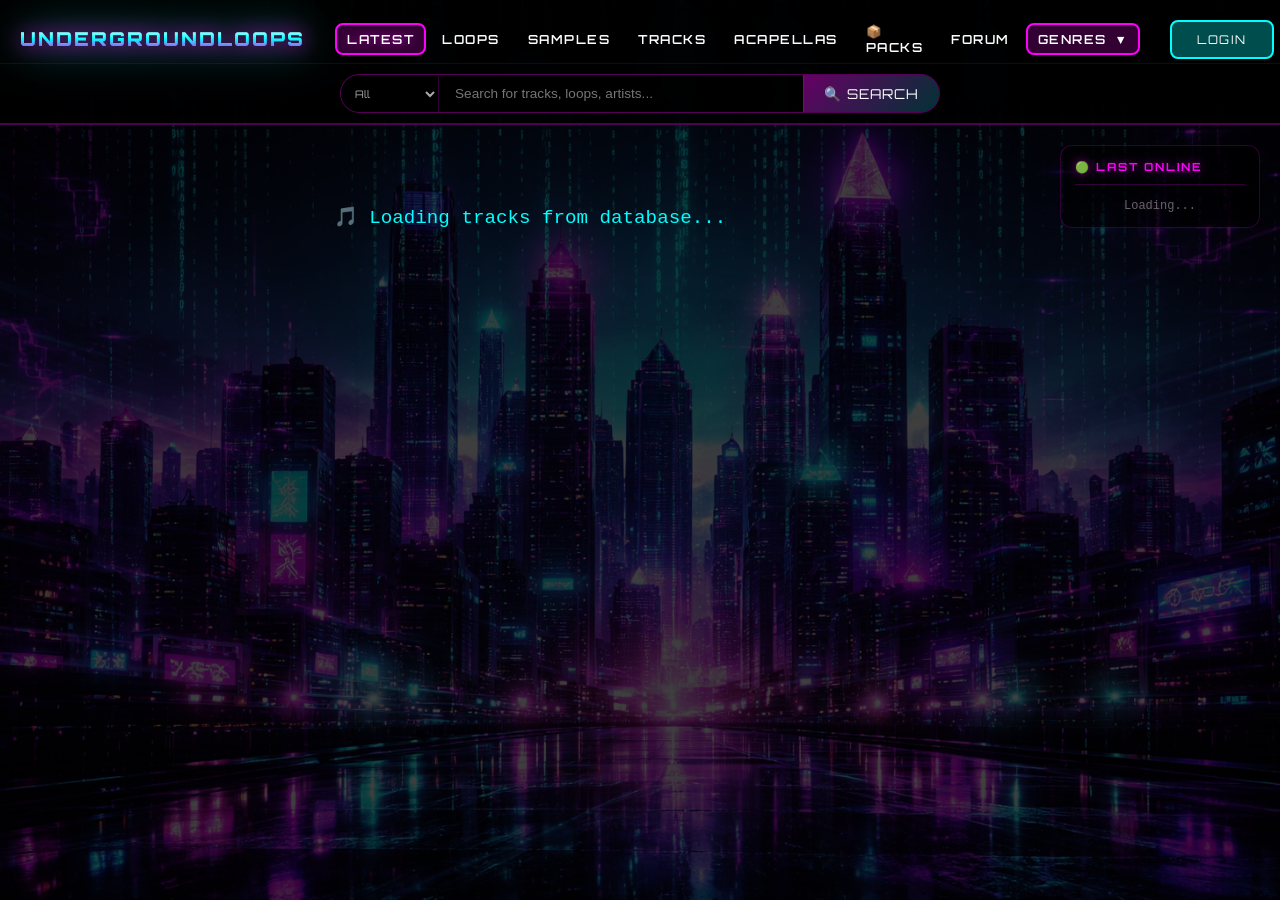
==== commit de6752ab: "Add files via upload" ====
--- a/index.html
+++ b/index.html
@@ -21,6 +21,7 @@
                 <a href="#" class="nav-link" data-page="samples" style="padding:6px 10px;font-size:0.78rem;">Samples</a>
                 <a href="#" class="nav-link" data-page="tracks" style="padding:6px 10px;font-size:0.78rem;">Tracks</a>
                 <a href="#" class="nav-link" data-page="acapellas" style="padding:6px 10px;font-size:0.78rem;">Acapellas</a>
+                <a href="#" class="nav-link" data-page="packs" style="padding:6px 10px;font-size:0.78rem;">📦 Packs</a>
                 <a href="#" class="nav-link" data-page="forum" id="forumNavLink" style="padding:6px 10px;font-size:0.78rem;">Forum</a>
                 <div class="genre-dropdown">
                     <button class="genre-dropdown-btn" style="padding:6px 10px;font-size:0.78rem;">
@@ -488,6 +489,60 @@
         </div>
     </div>
 
+
+    <!-- ===== PACKS PAGE ===== -->
+    <div class="container hidden" id="packsContainer">
+        <div style="max-width:1100px;margin:0 auto;padding:20px 0;">
+            <div style="display:flex;align-items:center;justify-content:space-between;margin-bottom:25px;flex-wrap:wrap;gap:15px;">
+                <h1 style="font-family:'Orbitron',sans-serif;font-size:1.2rem;color:#ff00ff;letter-spacing:3px;text-shadow:0 0 20px rgba(255,0,255,0.6);">📦 SAMPLE PACKS</h1>
+                <button onclick="showCreatePack()" style="background:rgba(255,0,255,0.2);border:2px solid #ff00ff;color:#fff;padding:10px 20px;border-radius:8px;cursor:pointer;font-family:'Orbitron',sans-serif;font-size:0.7rem;letter-spacing:1px;">+ CREATE PACK</button>
+            </div>
+            <div id="packsGrid" style="display:grid;grid-template-columns:repeat(auto-fill,minmax(200px,1fr));gap:16px;"></div>
+        </div>
+    </div>
+
+    <!-- ===== PACK DETAIL PAGE ===== -->
+    <div class="container hidden" id="packDetailContainer">
+        <div style="max-width:900px;margin:0 auto;padding:20px 0;">
+            <button onclick="closePackDetail()" style="background:rgba(255,0,255,0.15);border:1px solid #ff00ff;color:#ff00ff;padding:8px 18px;border-radius:8px;cursor:pointer;font-family:'Orbitron',sans-serif;font-size:0.7rem;letter-spacing:1px;margin-bottom:25px;">← BACK TO PACKS</button>
+            <div id="packDetailContent"></div>
+        </div>
+    </div>
+
+    <!-- ===== CREATE PACK PAGE ===== -->
+    <div class="container hidden" id="createPackContainer">
+        <div style="max-width:700px;margin:0 auto;padding:20px 0;">
+            <button onclick="closeCreatePack()" style="background:rgba(255,0,255,0.15);border:1px solid #ff00ff;color:#ff00ff;padding:8px 18px;border-radius:8px;cursor:pointer;font-family:'Orbitron',sans-serif;font-size:0.7rem;letter-spacing:1px;margin-bottom:25px;">&#8592; BACK</button>
+            <h1 style="font-family:'Orbitron',sans-serif;font-size:1.2rem;color:#ff00ff;letter-spacing:3px;margin-bottom:25px;">&#128230; CREATE PACK</h1>
+            <div style="background:rgba(0,0,0,0.5);border:1px solid #ff00ff33;border-radius:16px;padding:25px;margin-bottom:20px;">
+                <div style="margin-bottom:18px;">
+                    <label style="color:#00ffff;font-family:'Orbitron',sans-serif;font-size:0.8rem;display:block;margin-bottom:8px;">PACK NAME *</label>
+                    <input id="packName" type="text" placeholder="e.g. Techno Drum Pack Vol.1" style="width:100%;padding:12px 16px;background:rgba(0,0,0,0.5);border:1px solid #ff00ff44;border-radius:8px;color:#fff;font-size:1rem;box-sizing:border-box;">
+                </div>
+                <div style="margin-bottom:18px;">
+                    <label style="color:#00ffff;font-family:'Orbitron',sans-serif;font-size:0.8rem;display:block;margin-bottom:8px;">GENRE</label>
+                    <select id="packGenre" style="width:100%;padding:12px 16px;background:rgba(0,0,0,0.5);border:1px solid #ff00ff44;border-radius:8px;color:#fff;font-size:1rem;box-sizing:border-box;">
+                        <option value="techno">Techno</option><option value="minimal">Minimal</option>
+                        <option value="industrial">Industrial</option><option value="goa">Goa</option>
+                        <option value="psytrance">Psytrance</option><option value="rap">Rap</option>
+                        <option value="hiphop">Hip Hop</option><option value="chillout">Chillout</option>
+                        <option value="drumandbass">Drum and Bass</option><option value="electronic">Electronic</option>
+                        <option value="house">House</option><option value="dubstep">Dubstep</option>
+                    </select>
+                </div>
+                <div style="margin-bottom:18px;">
+                    <label style="color:#00ffff;font-family:'Orbitron',sans-serif;font-size:0.8rem;display:block;margin-bottom:8px;">DESCRIPTION <span style="color:#555;">(optional)</span></label>
+                    <textarea id="packDescription" placeholder="Describe your pack..." style="width:100%;padding:12px 16px;background:rgba(0,0,0,0.5);border:1px solid #ff00ff44;border-radius:8px;color:#fff;font-size:0.9rem;min-height:80px;resize:vertical;box-sizing:border-box;"></textarea>
+                </div>
+            </div>
+            <div style="background:rgba(0,0,0,0.5);border:1px solid #ff00ff33;border-radius:16px;padding:25px;margin-bottom:25px;">
+                <h3 style="font-family:'Orbitron',sans-serif;color:#ff00ff;font-size:0.8rem;letter-spacing:2px;margin-bottom:15px;">SELECT YOUR TRACKS (min. 2)</h3>
+                <div id="packTrackSelector"></div>
+            </div>
+            <button id="submitPackBtn" onclick="submitCreatePack()" style="width:100%;padding:16px;background:linear-gradient(135deg,rgba(255,0,255,0.4),rgba(0,255,255,0.2));border:2px solid #ff00ff;color:#fff;border-radius:8px;cursor:pointer;font-size:1rem;font-family:'Orbitron',sans-serif;letter-spacing:2px;transition:all 0.3s;">&#128640; CREATE PACK</button>
+        </div>
+    </div>
+
     <!-- ===== CROP MODAL ===== -->
     <div id="cropModal" style="display:none;position:fixed;top:0;left:0;width:100%;height:100%;background:rgba(0,0,0,0.92);backdrop-filter:blur(10px);z-index:9999;align-items:center;justify-content:center;">
         <div style="background:rgba(0,0,0,0.95);border:2px solid #ff00ff;border-radius:20px;padding:30px;width:90%;max-width:600px;box-shadow:0 0 50px rgba(255,0,255,0.4);">
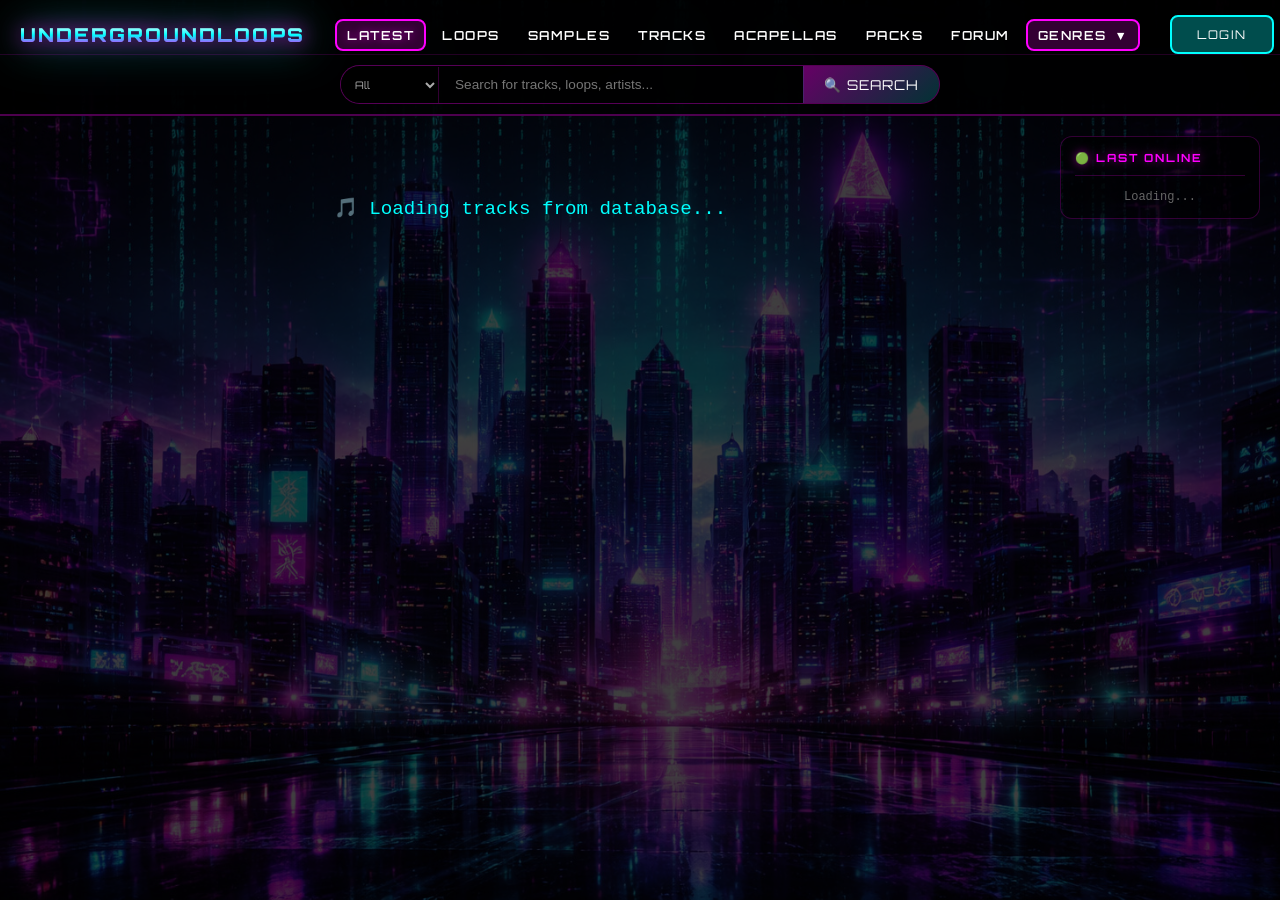
==== commit 18827437: "Add files via upload" ====
--- a/index.html
+++ b/index.html
@@ -21,7 +21,7 @@
                 <a href="#" class="nav-link" data-page="samples" style="padding:6px 10px;font-size:0.78rem;">Samples</a>
                 <a href="#" class="nav-link" data-page="tracks" style="padding:6px 10px;font-size:0.78rem;">Tracks</a>
                 <a href="#" class="nav-link" data-page="acapellas" style="padding:6px 10px;font-size:0.78rem;">Acapellas</a>
-                <a href="#" class="nav-link" data-page="packs" style="padding:6px 10px;font-size:0.78rem;">📦 Packs</a>
+                <a href="#" class="nav-link" data-page="packs" style="padding:6px 10px;font-size:0.78rem;">Packs</a>
                 <a href="#" class="nav-link" data-page="forum" id="forumNavLink" style="padding:6px 10px;font-size:0.78rem;">Forum</a>
                 <div class="genre-dropdown">
                     <button class="genre-dropdown-btn" style="padding:6px 10px;font-size:0.78rem;">
@@ -52,10 +52,12 @@
                     <span id="unreadBadge" class="unread-badge hidden">0</span>
                 </div>
                 <button id="loginBtn" class="login-btn">Login</button>
-                <div id="userMenu" class="user-menu hidden">
-                    <img id="userAvatar" class="user-avatar" src="" alt="Avatar" onclick="openProfile()">
-                    <span id="username" class="username" onclick="openProfile()"></span>
-                    <button id="logoutBtn" class="logout-btn-small">Logout</button>
+                <div id="userMenu" class="user-menu hidden" style="display:flex;flex-direction:column;align-items:center;gap:4px;">
+                    <div style="display:flex;align-items:center;gap:8px;">
+                        <img id="userAvatar" class="user-avatar" src="" alt="Avatar" onclick="openProfile()">
+                        <span id="username" class="username" onclick="openProfile()"></span>
+                    </div>
+                    <button id="logoutBtn" class="logout-btn-small" style="font-size:0.65rem;padding:3px 10px;">Logout</button>
                 </div>
             </div>
         </div>
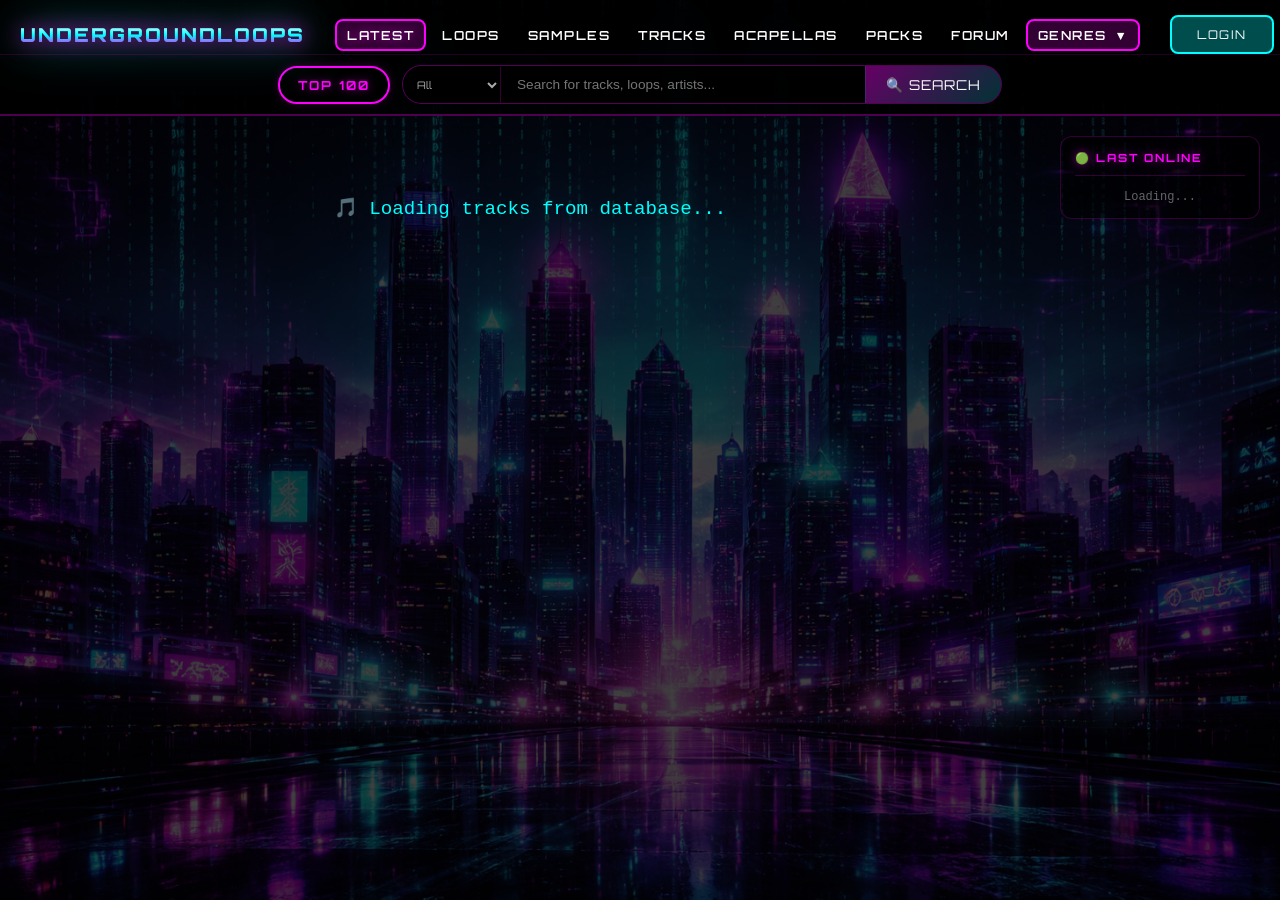
==== commit 373777c7: "Add files via upload" ====
--- a/index.html
+++ b/index.html
@@ -62,7 +62,25 @@
             </div>
         </div>
         <!-- ===== SEARCH BAR - EIGENE ZEILE ===== -->
-        <div style="display:flex;align-items:center;justify-content:center;padding:10px 20px;border-top:1px solid #ff00ff22;">
+        <div style="display:flex;align-items:center;justify-content:center;padding:10px 20px;border-top:1px solid #ff00ff22;gap:12px;">
+            <button onclick="showTopCharts()" style="
+                background:rgba(0,0,0,0.5);
+                border:2px solid #ff00ff;
+                color:#ff00ff;
+                font-family:'Orbitron',sans-serif;
+                font-size:0.78rem;
+                font-weight:bold;
+                letter-spacing:2px;
+                padding:9px 18px;
+                border-radius:25px;
+                cursor:pointer;
+                white-space:nowrap;
+                flex-shrink:0;
+                transition:all 0.3s;
+                text-shadow:0 0 10px rgba(255,0,255,0.5);
+                box-shadow:0 0 10px rgba(255,0,255,0.2);
+            " onmouseover="this.style.background='rgba(255,0,255,0.2)';this.style.boxShadow='0 0 20px rgba(255,0,255,0.4)'"
+               onmouseout="this.style.background='rgba(0,0,0,0.5)';this.style.boxShadow='0 0 10px rgba(255,0,255,0.2)'">TOP 100</button>
             <div style="display:flex;align-items:center;background:rgba(0,0,0,0.5);border:1px solid #ff00ff55;border-radius:30px;overflow:hidden;transition:all 0.3s;max-width:600px;width:100%;" onmouseover="this.style.borderColor='#ff00ff'" onmouseout="this.style.borderColor='#ff00ff55'">
                 <select id="searchFilter" style="background:rgba(0,0,0,0.8);border:none;border-right:1px solid #ff00ff33;color:#aaa;font-family:'Orbitron',sans-serif;font-size:0.65rem;padding:10px 10px;cursor:pointer;outline:none;flex-shrink:0;">
                     <option value="all">All</option>
@@ -435,6 +453,7 @@
     <div id="playerModal" style="display:none;position:fixed;inset:0;background:rgba(0,0,0,0.85);z-index:9999;align-items:center;justify-content:center;backdrop-filter:blur(10px);" onclick="closePlayerModal(event)">
         <div style="background:linear-gradient(135deg,#0a0a0a,#1a0a2e);border:1px solid #ff00ff;border-radius:20px;padding:20px;max-width:900px;width:96%;box-shadow:0 0 60px rgba(255,0,255,0.3);position:relative;max-height:90vh;overflow-y:auto;" onclick="event.stopPropagation()">
             <button onclick="closePlayerModal()" style="position:absolute;top:15px;right:15px;background:none;border:none;color:#aaa;font-size:1.5rem;cursor:pointer;">✕</button>
+            <div id="modalPlayCount" style="position:absolute;top:18px;right:100px;color:#ff00ff;font-family:'Orbitron',sans-serif;font-size:0.75rem;letter-spacing:1px;text-shadow:0 0 10px rgba(255,0,255,0.5);">0 plays</div>
             <div style="display:flex;gap:20px;align-items:center;margin-bottom:25px;">
                 <img id="modalCover" src="" style="width:90px;height:90px;object-fit:cover;border-radius:10px;border:2px solid #ff00ff;box-shadow:0 0 20px rgba(255,0,255,0.4);flex-shrink:0;">
                 <div>
@@ -542,6 +561,58 @@
                 <div id="packTrackSelector"></div>
             </div>
             <button id="submitPackBtn" onclick="submitCreatePack()" style="width:100%;padding:16px;background:linear-gradient(135deg,rgba(255,0,255,0.4),rgba(0,255,255,0.2));border:2px solid #ff00ff;color:#fff;border-radius:8px;cursor:pointer;font-size:1rem;font-family:'Orbitron',sans-serif;letter-spacing:2px;transition:all 0.3s;">&#128640; CREATE PACK</button>
+        </div>
+    </div>
+
+
+    <!-- ===== EDIT PACK PAGE ===== -->
+    <div class="container hidden" id="editPackContainer">
+        <div style="max-width:700px;margin:0 auto;padding:20px 0;">
+            <button onclick="closeEditPack()" style="background:rgba(255,0,255,0.15);border:1px solid #ff00ff;color:#ff00ff;padding:8px 18px;border-radius:8px;cursor:pointer;font-family:'Orbitron',sans-serif;font-size:0.7rem;letter-spacing:1px;margin-bottom:25px;">&#8592; BACK</button>
+            <h1 style="font-family:'Orbitron',sans-serif;font-size:1.2rem;color:#ff00ff;letter-spacing:3px;margin-bottom:25px;">&#9999; EDIT PACK</h1>
+            <input type="hidden" id="editPackId">
+            <div style="background:rgba(0,0,0,0.5);border:1px solid #ff00ff33;border-radius:16px;padding:25px;margin-bottom:20px;">
+                <div style="margin-bottom:18px;">
+                    <label style="color:#00ffff;font-family:'Orbitron',sans-serif;font-size:0.8rem;display:block;margin-bottom:8px;">PACK NAME *</label>
+                    <input id="editPackName" type="text" placeholder="Pack name..." style="width:100%;padding:12px 16px;background:rgba(0,0,0,0.5);border:1px solid #ff00ff44;border-radius:8px;color:#fff;font-size:1rem;box-sizing:border-box;">
+                </div>
+                <div style="margin-bottom:18px;">
+                    <label style="color:#00ffff;font-family:'Orbitron',sans-serif;font-size:0.8rem;display:block;margin-bottom:8px;">GENRE</label>
+                    <select id="editPackGenre" style="width:100%;padding:12px 16px;background:rgba(0,0,0,0.5);border:1px solid #ff00ff44;border-radius:8px;color:#fff;font-size:1rem;box-sizing:border-box;">
+                        <option value="techno">Techno</option><option value="minimal">Minimal</option>
+                        <option value="industrial">Industrial</option><option value="goa">Goa</option>
+                        <option value="psytrance">Psytrance</option><option value="rap">Rap</option>
+                        <option value="hiphop">Hip Hop</option><option value="chillout">Chillout</option>
+                        <option value="drumandbass">Drum and Bass</option><option value="electronic">Electronic</option>
+                        <option value="house">House</option><option value="dubstep">Dubstep</option>
+                    </select>
+                </div>
+                <div style="margin-bottom:18px;">
+                    <label style="color:#00ffff;font-family:'Orbitron',sans-serif;font-size:0.8rem;display:block;margin-bottom:8px;">DESCRIPTION</label>
+                    <textarea id="editPackDescription" placeholder="Describe your pack..." style="width:100%;padding:12px 16px;background:rgba(0,0,0,0.5);border:1px solid #ff00ff44;border-radius:8px;color:#fff;font-size:0.9rem;min-height:80px;resize:vertical;box-sizing:border-box;"></textarea>
+                </div>
+            </div>
+            <div style="background:rgba(0,0,0,0.5);border:1px solid #ff00ff33;border-radius:16px;padding:25px;margin-bottom:25px;">
+                <h3 style="font-family:'Orbitron',sans-serif;color:#ff00ff;font-size:0.8rem;letter-spacing:2px;margin-bottom:15px;">SELECT TRACKS</h3>
+                <div id="editPackTrackSelector"></div>
+            </div>
+            <button id="submitEditPackBtn" onclick="submitEditPack()" style="width:100%;padding:16px;background:linear-gradient(135deg,rgba(255,0,255,0.4),rgba(0,255,255,0.2));border:2px solid #ff00ff;color:#fff;border-radius:8px;cursor:pointer;font-size:1rem;font-family:'Orbitron',sans-serif;letter-spacing:2px;transition:all 0.3s;">&#128190; SAVE CHANGES</button>
+        </div>
+    </div>
+
+
+    <!-- ===== TOP CHARTS PAGE ===== -->
+    <div class="container hidden" id="topChartsContainer">
+        <div style="max-width:900px;margin:0 auto;padding:20px 0;">
+            <div style="display:flex;align-items:center;justify-content:space-between;margin-bottom:25px;flex-wrap:wrap;gap:15px;">
+                <h1 style="font-family:'Orbitron',sans-serif;font-size:1.2rem;color:#ff00ff;letter-spacing:3px;text-shadow:0 0 20px rgba(255,0,255,0.6);">🏆 TOP 100</h1>
+                <div style="display:flex;gap:8px;">
+                    <button onclick="loadTopCharts('plays')" id="topPlaysBtn" style="padding:7px 16px;background:rgba(255,0,255,0.3);border:1px solid #ff00ff;color:#fff;border-radius:20px;cursor:pointer;font-family:'Orbitron',sans-serif;font-size:0.7rem;">🎵 Most Played</button>
+                    <button onclick="loadTopCharts('likes')" id="topLikesBtn" style="padding:7px 16px;background:rgba(0,0,0,0.3);border:1px solid #555;color:#aaa;border-radius:20px;cursor:pointer;font-family:'Orbitron',sans-serif;font-size:0.7rem;">❤️ Most Liked</button>
+                </div>
+                <button onclick="closeTopCharts()" style="background:rgba(255,0,255,0.15);border:1px solid #ff00ff;color:#ff00ff;padding:8px 18px;border-radius:8px;cursor:pointer;font-family:'Orbitron',sans-serif;font-size:0.7rem;">← BACK</button>
+            </div>
+            <div id="topChartsContent"></div>
         </div>
     </div>
 
